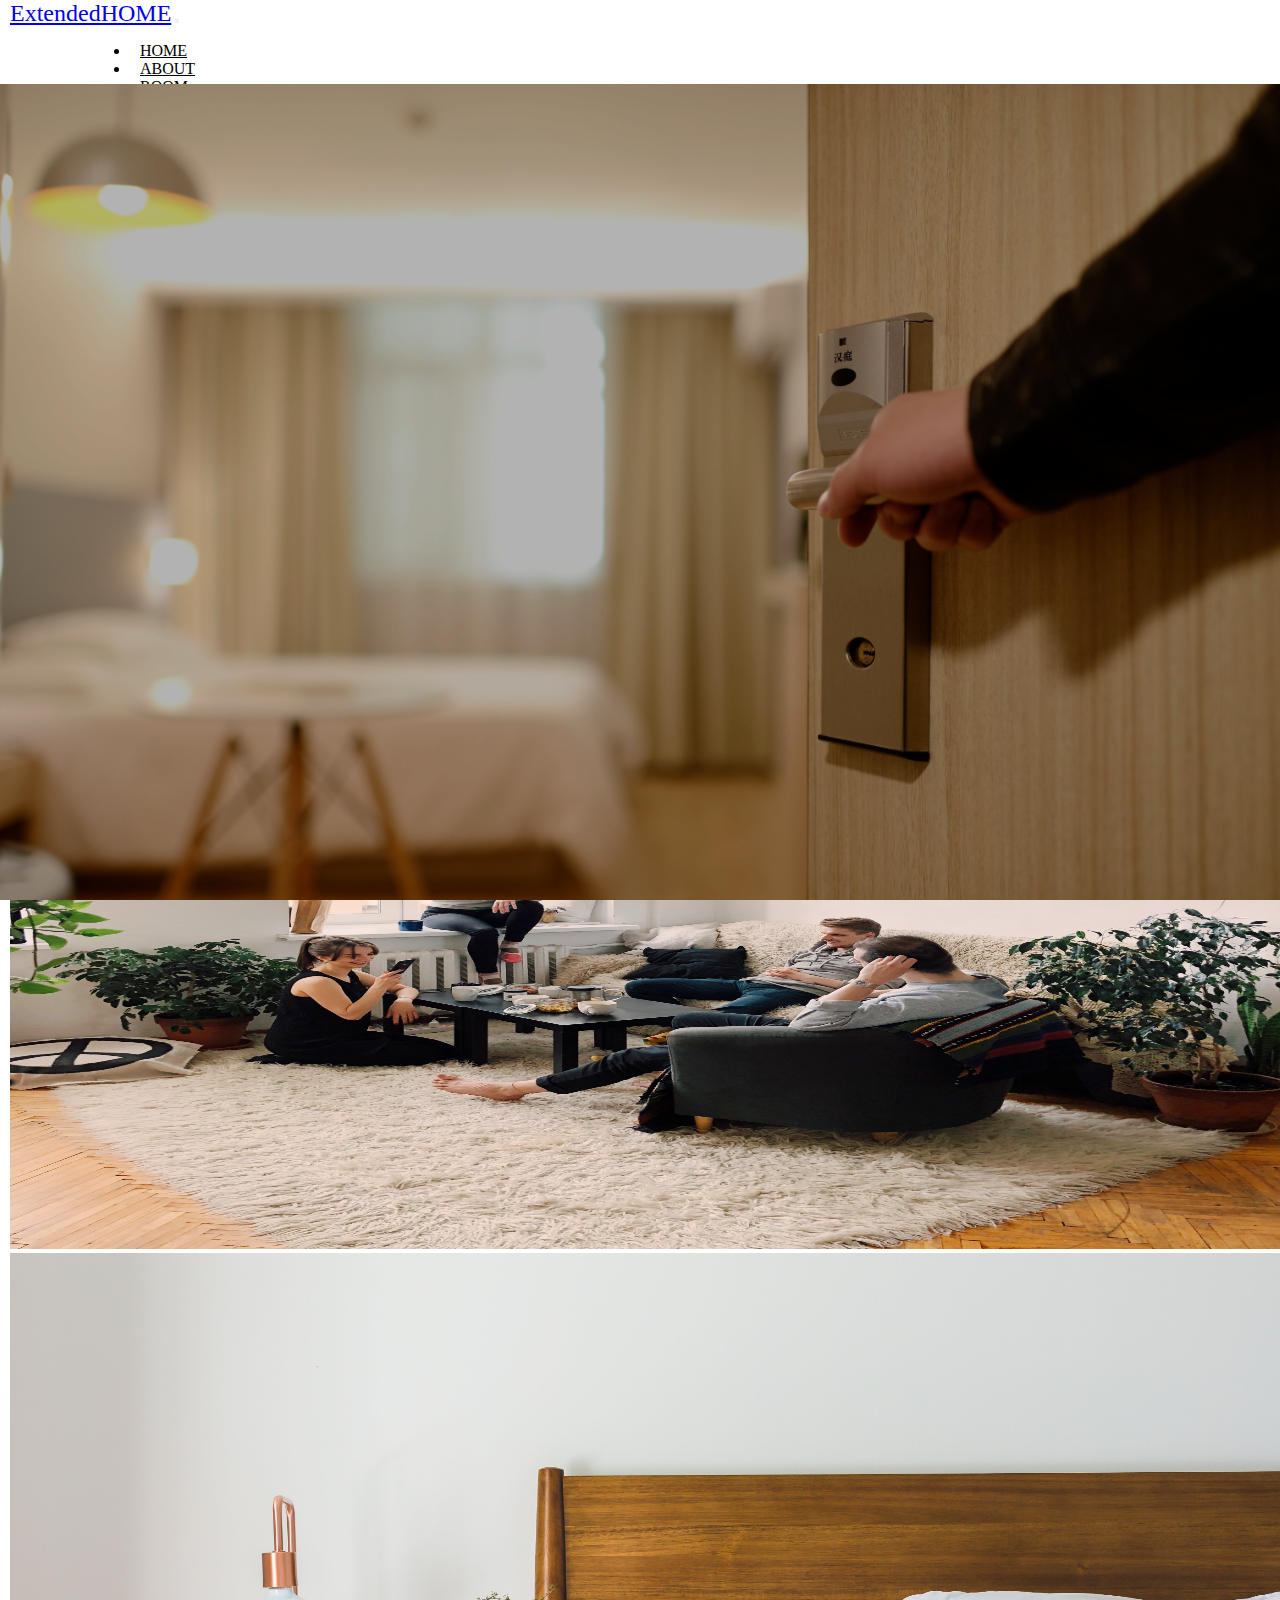
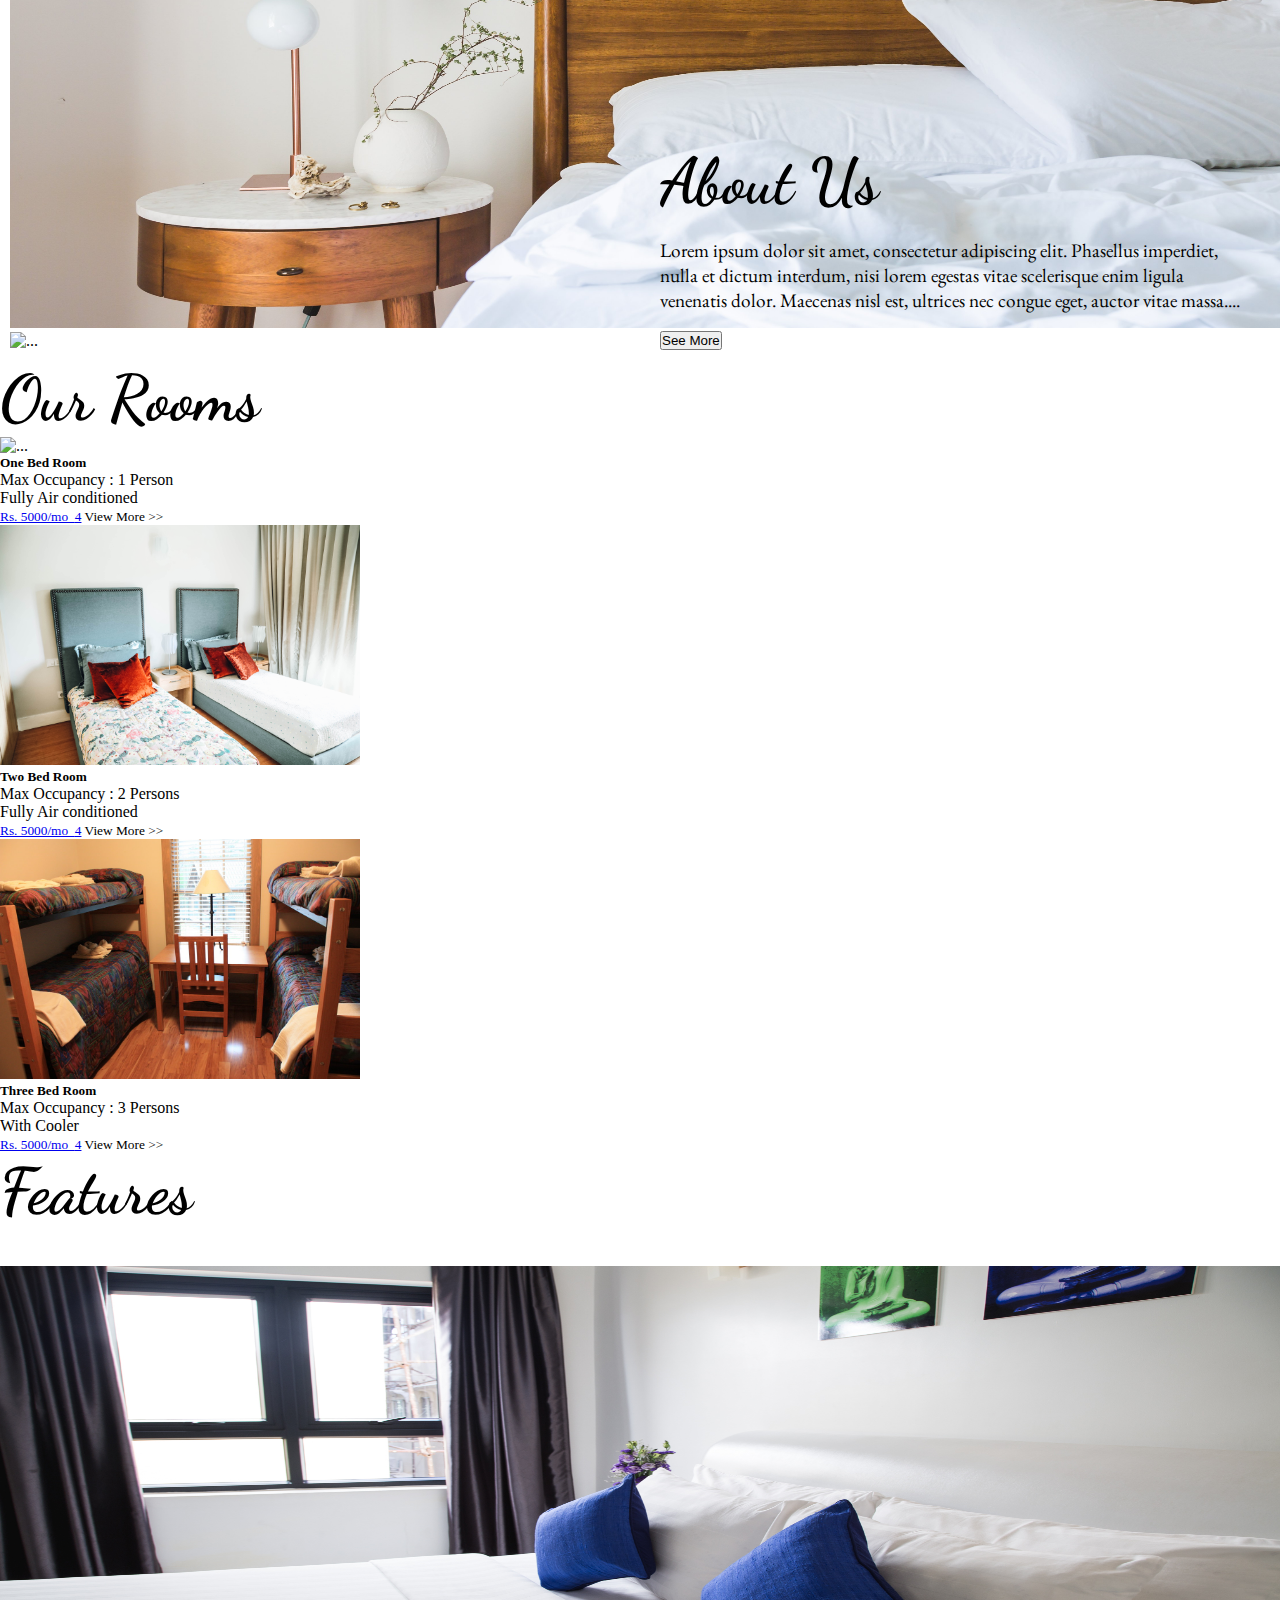
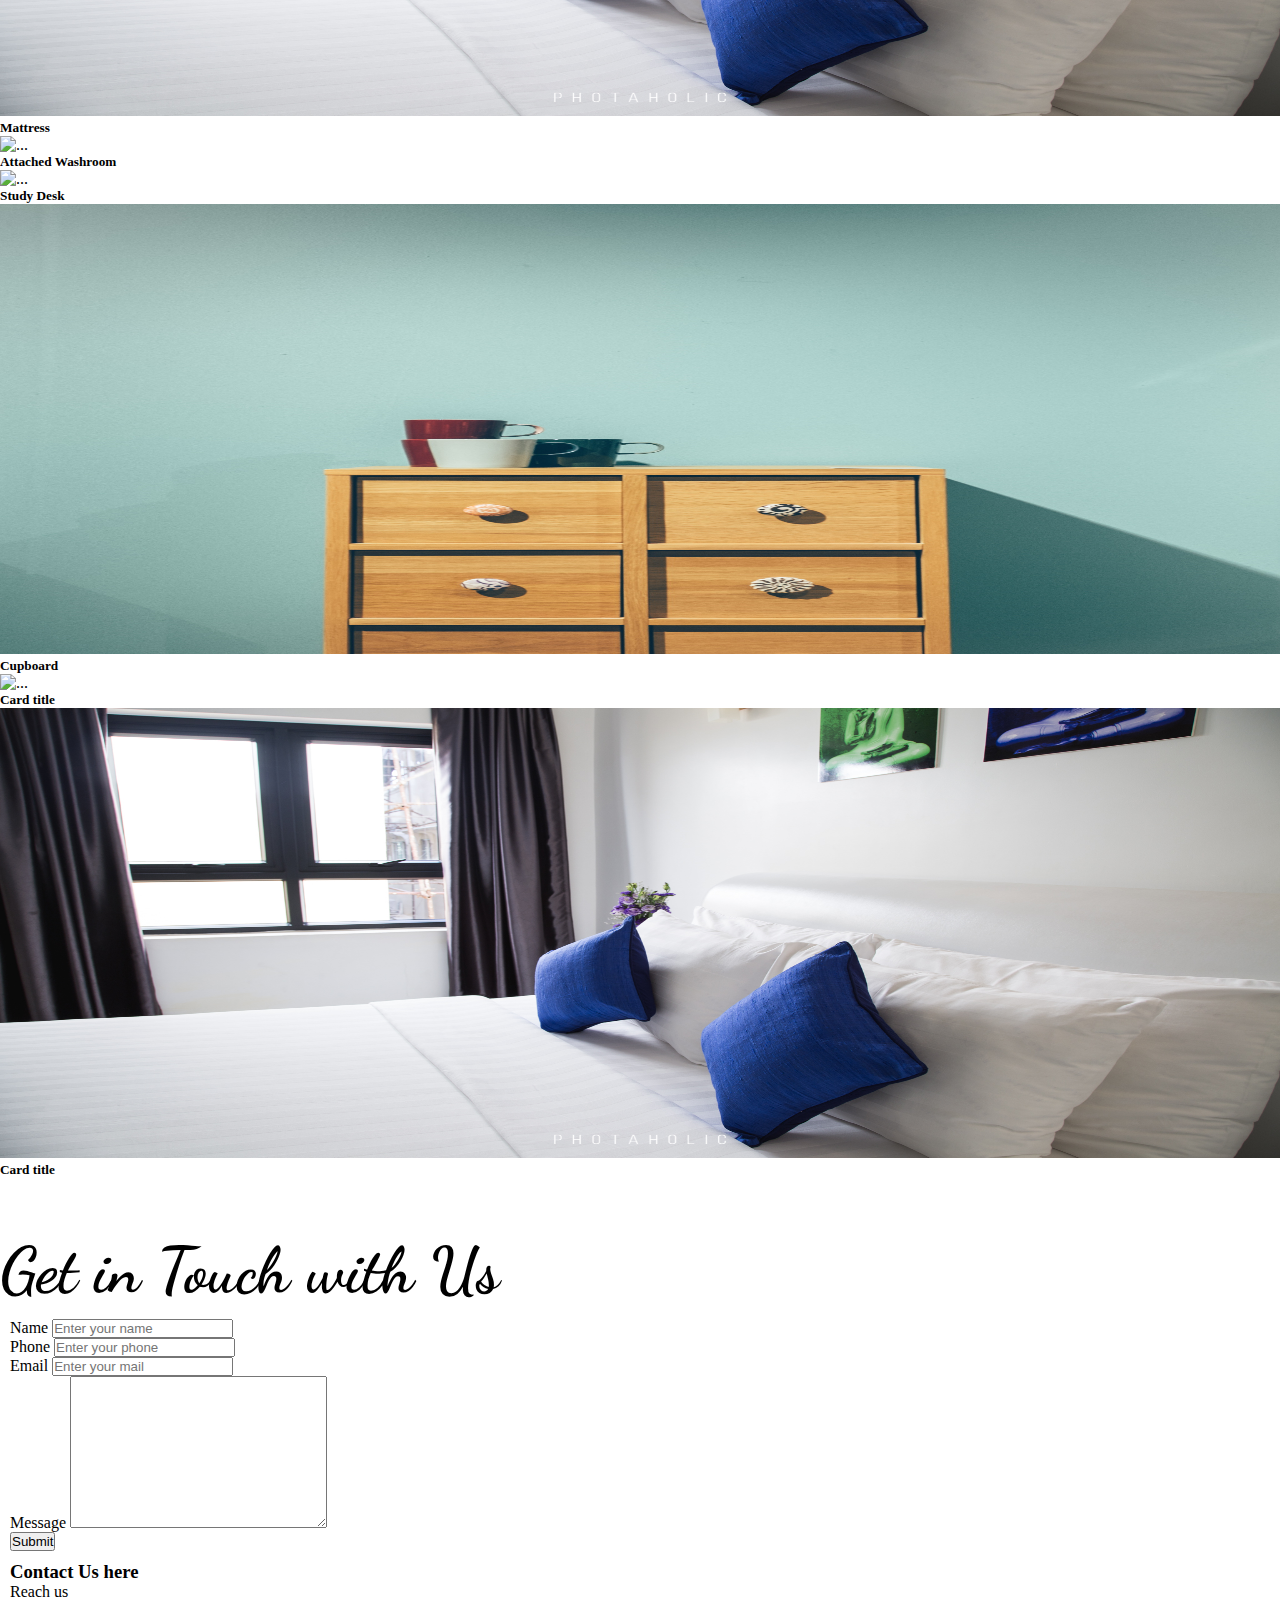
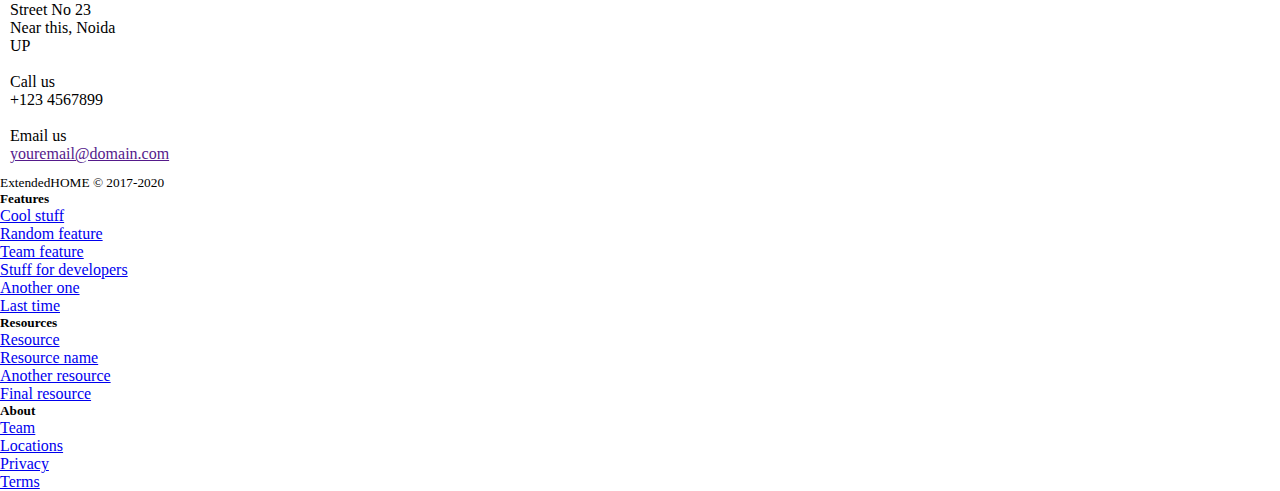
==== index.html @ 0bd2815e "initial commit" ====
<!doctype html>
<html lang="en">
<head>
  <!-- Required meta tags -->
  <meta charset="utf-8">
  <meta name="viewport" content="width=device-width, initial-scale=1">

  <!-- Bootstrap CSS -->
  <link rel="stylesheet" href="https://stackpath.bootstrapcdn.com/bootstrap/5.0.0-alpha1/css/bootstrap.min.css"
    integrity="sha384-r4NyP46KrjDleawBgD5tp8Y7UzmLA05oM1iAEQ17CSuDqnUK2+k9luXQOfXJCJ4I" crossorigin="anonymous">

  <!-- Icons -->
  <link rel="stylesheet" href="https://cdnjs.cloudflare.com/ajax/libs/font-awesome/4.7.0/css/font-awesome.min.css">

  <!-- CSS files -->
  <link rel="stylesheet" href="css/style.css">
  <link rel="stylesheet" href="css/responsive.css">

  <!-- Font Scripts -->
  <link href="https://fonts.googleapis.com/css2?family=EB+Garamond&display=swap" rel="stylesheet">
  <link href="https://fonts.googleapis.com/css2?family=Dancing+Script:wght@700&display=swap" rel="stylesheet">
  <title>ExtendedHome</title>

  
  <!-- <style> 
          
        .horizontal-scrollable > .row { 
            overflow-x: auto; 
            white-space: nowrap; 
        } 
          
        .horizontal-scrollable > .row > .col-xs-4 { 
            display: inline-block; 
            float: none; 
        } 
        /* Decorations */ 
          
        .col-xs-4 { 
            color: white; 
            font-size: 24px; 
            padding-bottom: 20px; 
            padding-top: 18px; 
        } 
          
        .col-xs-4:nth-child(2n+1) { 
            background: green; 
        } 
          
        .col-xs-4:nth-child(2n+2) { 
            background: black; 
        } 
    </style>  -->
</head>

<body>
  <!-- <header>
        <div class="header-top">
          <div class="container">
            <div class="row clearfix">
              <div class="col-lg-4 col-md-4 col-sm-12 col-xs-12">
                <a class="logo" href="index.html">ExtendedHome</a>
              </div>
              <div class="col-lg-8 col-md-8 col-sm-12 header-top-widget headerwidget-style2">
                <div class="header-widget">
                  <div class="iconbox-widget">
                    <div class="icon">
                      <i class="flaticon-mail"></i>
                    </div>
                    <div class="box-contenet">
                      <h5 class="title"><a href="contact.html">Email Us</a></h5>
                      <p class="sub-title"><a href="contact.html">darbar4@gmail.com</a></p>
                    </div>
                  </div>
                  <div class="iconbox-widget">
                    <div class="icon">
                      <i class="fa fa mail"></i>
                    </div>
                    <div class="box-contenet">
                      <h5 class="title"><a href="contact.html">Contact Us</a></h5>
                      <p class="sub-title"><a href="contact.html"><span class="fw-b">Call:</span> (+91) 986 102 2440</a></p>
                    </div>
                  </div>
                  <div class="iconbox-widget">
                    <div class="icon">
                      <i class="flaticon-medical-1"></i>
                    </div>
                    <div class="box-contenet">
                      <h5 class="title"><a href="careers.html">Careers</a></h5>
                      <p class="sub-title"><a href="careers.html">Work with Us</a></p>
                    </div>
                  </div>
                </div>
              </div>
            </div>
          </div>
        </div>
      </header> -->
  <div class="slider" id="home">
    <div class="menunav">
      <nav class="navbar fixed-top navbar-expand-lg navbar-light">
        <div class="container-fluid">
          <a class="navbar-brand text-white" href="#home">ExtendedHOME</a>
          <button class="navbar-toggler" type="button" data-toggle="collapse" data-target="#navbarNavDropdown"
            aria-controls="navbarNavDropdown" aria-expanded="false" aria-label="Toggle navigation">
            <span class="navbar-toggler-icon"></span>
          </button>
          <!-- <div class="menu float-left"> -->
          <div class=" menu collapse navbar-collapse" id="navbarNavDropdown">
            <ul class="navbar-nav">
              <li class="nav-item active">
                <a class="nav-link text-white" aria-current="page" href="#home">HOME</a>
              </li>
              <li class="nav-item">
                <a class="nav-link text-white" href="#about">ABOUT</a>
              </li>
              <li class="nav-item dropdown">
                <a class="nav-link dropdown-toggle text-white" href="#room" id="dropdown01" data-toggle="dropdown"
                  aria-expanded="false">ROOM</a>
                <ul class="dropdown-menu bg-transparent" aria-labelledby="dropdown01">
                  <li>
                    <a class="dropdown-item text-white" href="#room">
                      <!-- <img src="img/slider/bg2.jpg" alt="" style="height: 30px; width: 50px"> -->
                      Single Bed</a></li>
                  <li><a class="dropdown-item text-white" href="#room">Double Bed</a></li>
                  <li><a class="dropdown-item text-white" href="#room">Triple Bed</a></li>
                </ul>
              </li>
              <li class="nav-item">
                <a class="nav-link text-white" href="#">GALLERY</a>
              </li>
              <li class="nav-item">
                <a class="nav-link text-white" href="#contact">CONTACT</a>
              </li>
            </ul>
          </div>
        </div>

    </div>
    </nav>
    <div id="carouselExampleCaptions" class="carousel slide" data-ride="carousel">
      <ol class="carousel-indicators">
        <li data-target="#carouselExampleCaptions" data-slide-to="0" class="active"></li>
        <li data-target="#carouselExampleCaptions" data-slide-to="1"></li>
        <li data-target="#carouselExampleCaptions" data-slide-to="2"></li>
      </ol>
      <div class="carousel-inner">
        <div class="carousel-item active" data-interval="3000">
          <img src="img/slider/bg2.jpg" class="d-block w-100" alt="..." style="height: 100vh;">
          <div class="carousel-caption d-none d-md-block">
            <h5>Welcome to your Extended Home</h5>
            <p>Your new home in a new city.</p>
          </div>
        </div>
        <div class="carousel-item" data-interval="3000">
          <img src="img/slider/bg.jpg" class="d-block w-100" alt="..." style="height: 100vh;">
          <div class="carousel-caption d-none d-md-block">
            <h5>Homely Environment</h5>
            <p>Feel at Home.</p>
          </div>
        </div>
        <div class="carousel-item" data-interval="3000">
          <img src="img/slider/bg1.jpg" class="d-block w-100" alt="..." style="height: 100vh;">
          <div class="carousel-caption d-none d-md-block">
            <h5>Relaxing Rooms</h5>
            <p>Your room, your stay.</p>
          </div>
        </div>
      </div>
      <a class="carousel-control-prev" href="#carouselExampleCaptions" role="button" data-slide="prev">
        <span class="carousel-control-prev-icon" aria-hidden="true"></span>
        <span class="sr-only">Previous</span>
      </a>
      <a class="carousel-control-next" href="#carouselExampleCaptions" role="button" data-slide="next">
        <span class="carousel-control-next-icon" aria-hidden="true"></span>
        <span class="sr-only">Next</span>
      </a>
    </div>
  </div>

  <div id="about" style="height:100vh;">
    <container class="about-info container-fluid d-flex justify-content-center">
      <div class="about-info-video d-inline-block h-75 p-3">
        <div id="carouselExampleControls" class="carousel slide" data-ride="carousel">
          <div class="carousel-inner">
            <div class="carousel-item active">
              <img src="img/about-slider/about 1.jpg" class="d-block w-100 rounded" alt="..."
                style="height: 75vh; width: 100vw;">
              <div class="carousel-caption">
                <!-- <button type="button" class="btn btn-info">Book a Room</button> -->
              </div>
            </div>
            <div class="carousel-item">
              <img src="img/about-slider/about 2.jpg" class="d-block w-100 rounded" alt="..."
                style="height: 75vh; width: 100vw;">
            </div>
            <div class="carousel-item">
              <img src="img/about-slider/about 3.jpg" class="d-block w-100 rounded" alt="..."
                style="height: 75vh; width: 100vw;">
            </div>
          </div>
          <a class="carousel-control-prev" href="#carouselExampleControls" role="button" data-slide="prev">
            <span class="carousel-control-prev-icon" aria-hidden="true"></span>
            <span class="sr-only">Previous</span>
          </a>
          <a class="carousel-control-next" href="#carouselExampleControls" role="button" data-slide="next">
            <span class="carousel-control-next-icon" aria-hidden="true"></span>
            <span class="sr-only">Next</span>
          </a>
        </div>


      </div>
      <div class="about-info-text h-75 d-inline-block p-5">
        <h2 class="heading">About Us</h2>
        <br>
        <p>Lorem ipsum dolor sit amet, consectetur adipiscing elit. Phasellus imperdiet, nulla et dictum interdum, nisi
          lorem egestas vitae scelerisque enim ligula venenatis dolor.
          Maecenas nisl est, ultrices nec congue eget, auctor vitae massa.<span id="dots">...</span><span id="more">
            Fusce luctus vestibulum augue ut aliquet.
            Nunc sagittis dictum nisi, sed ullamcorper ipsum dignissim ac. In at libero sed nunc venenatis imperdiet sed
            ornare turpis. Donec vitae dui eget tellus gravida venenatis. Integer fringilla congue eros non fermentum.
            Sed dapibus pulvinar nibh tempor porta.</span></p>
        <br>
        <button type="button" onclick="seeMore()" id="seeMore" class="btn btn-outline-info">See More</button>
      </div>
  </div>

  <container class="photolist container-fluid">
    <!-- <div class="container horizontal-scrollable"> 
      <div class="row text-center"> 
          <div class="col-xs-4">1</div> 
          <div class="col-xs-4">2</div> 
          <div class="col-xs-4">3</div> 
          <div class="col-xs-4">4</div> 
          <div class="col-xs-4">5</div> 
          <div class="col-xs-4">6</div> 
          <div class="col-xs-4">7</div> 
      </div> 
  </div>  -->

    <!-- <container class="container-fluid d-flex h horizontal-scrollable overflow-x-scroll overflow-hidden">
    <img src="img/slider/bg.jpg" class="d-block-inline w-50" alt="..." style="height: 40vh; width: 10%;">
    <img src="img/slider/bg.jpg" class="d-block-inline w-50" alt="..." style="height: 40vh; width: 20%;">
    <img src="img/slider/bg.jpg" class="d-block-inline w-50" alt="..." style="height: 40vh; width: 20%;">
    <img src="img/slider/bg.jpg" class="d-block-inline w-50" alt="..." style="height: 40vh; width: 10%;">
  </container> -->

    <!-- <div id="carouselExampleCaptions" class="carousel slide" data-ride="carousel">
      <ol class="carousel-indicators">
        <li data-target="#carouselExampleCaptions" data-slide-to="0" class="active"></li>
        <li data-target="#carouselExampleCaptions" data-slide-to="1"></li>
        <li data-target="#carouselExampleCaptions" data-slide-to="2"></li>
      </ol>
      <div class="carousel-inner">
        <div class="carousel-item active">
          <container class="container-fluid d-flex h">
            <img src="img/slider/bg.jpg" class="d-block-inline w-50" alt="..." style="height: 40vh; width: 10%;">
            <img src="img/slider/bg.jpg" class="d-block-inline w-50" alt="..." style="height: 40vh; width: 20%;">
            <img src="img/slider/bg.jpg" class="d-block-inline w-50" alt="..." style="height: 40vh; width: 20%;">
            <img src="img/slider/bg.jpg" class="d-block-inline w-50" alt="..." style="height: 40vh; width: 10%;">
          </container>
          
          <div class="carousel-caption d-none d-md-block">
            <h5>First slide label</h5>
            <p>Nulla vitae elit libero, a pharetra augue mollis interdum.</p>
          </div>
        </div>
        <div class="carousel-item">
          <img src="img/slider/bg.jpg" class="d-block-inline w-50" alt="...">
          <img src="img/slider/bg.jpg" class="d-block-inline w-50" alt="...">
          <div class="carousel-caption d-none d-md-block">
            <h5>Second slide label</h5>
            <p>Lorem ipsum dolor sit amet, consectetur adipiscing elit.</p>
          </div>
        </div>
        <div class="carousel-item">
          <img src="img/slider/bg.jpg" class="d-block-inline w-50" alt="...">
          <img src="img/slider/bg.jpg" class="d-block-inline w-50" alt="...">
          <div class="carousel-caption d-none d-md-block">
            <h5>Third slide label</h5>
            <p>Praesent commodo cursus magna, vel scelerisque nisl consectetur.</p>
          </div>
        </div>
      </div>
      <a class="carousel-control-prev" href="#carouselExampleCaptions" role="button" data-slide="prev">
        <span class="carousel-control-prev-icon" aria-hidden="true"></span>
        <span class="sr-only">Previous</span>
      </a>
      <a class="carousel-control-next" href="#carouselExampleCaptions" role="button" data-slide="next">
        <span class="carousel-control-next-icon" aria-hidden="true"></span>
        <span class="sr-only">Next</span>
      </a>
    </div> -->

  </container>
  </div>

  <div id="room" style="height:auto;">
    <h2 class="heading text-center mt-5">Our Rooms</h2>
    <container class="room-image d-flex container-fluid justify-content-center mt-5"  style="height: auto;">

      <div class="card-group flex-md-wrap">
        <div class="card h-auto w-15 m-5">
          <img src="img/rooms/one.png" class="card-img-top" alt="..." style="height: 15rem;">
          <div class="card-body">
            <h5 class="card-title">One Bed Room</h5>
            <p class="card-text">
              <ul class="list-group">
                <!-- <li class="list-group-item list-group-item-info">A simple info list group item</li> -->
                <li class="list-group-item list-group-item-light">Max Occupancy : 1 Person</li>
                <li class="list-group-item list-group-item-light">Fully Air conditioned</li>
                <!-- <li class="list-group-item list-group-item-light">A simple light list group item</li> -->
              </ul>
            </p>
          </div>
          <div class="card-footer">
            <small class="text-muted">
              <span><a href="#contact" class="btn btn-primary mr-5">Rs. 5000/mo &nbsp;<span class="badge bg-dark">4</span></a></span>
              View More >></small>
          </div>
        </div>
        <div class="card h-auto w-15 m-5">
          <img src="img/rooms/twobed.jpg" class="card-img-top" alt="..." style="height: 15rem;">
          <div class="card-body">
            <h5 class="card-title">Two Bed Room</h5>
            <p class="card-text">
              <ul class="list-group">
                <!-- <li class="list-group-item list-group-item-info">A simple info list group item</li> -->
                <li class="list-group-item list-group-item-light">Max Occupancy : 2 Persons</li>
                <li class="list-group-item list-group-item-light">Fully Air conditioned</li>
                <!-- <li class="list-group-item list-group-item-light">A simple light list group item</li> -->
              </ul>
            </p>
          </div>
          <div class="card-footer">
            <small class="text-muted">
              <span><a href="#contact" class="btn btn-primary mr-5">Rs. 5000/mo &nbsp;<span class="badge bg-dark">4</span></a></span>
              View More >></small>
          </div>
        </div>
          <div class="card h-auto w-15 m-5">
            <img src="img/rooms/four.jpg" class="card-img-top" alt="..." style="height: 15rem;">
            <div class="card-body">
              <h5 class="card-title">Three Bed Room</h5>
              <p class="card-text">
                <ul class="list-group">
                  <!-- <li class="list-group-item list-group-item-info">A simple info list group item</li> -->
                  <li class="list-group-item list-group-item-light">Max Occupancy : 3 Persons</li>
                  <li class="list-group-item list-group-item-light">With Cooler</li>
                  <!-- <li class="list-group-item list-group-item-light">A simple light list group item</li> -->
                </ul>
              </p>
            </div>
            <div class="card-footer">
              <small class="text-muted">
                <span><a href="#contact" class="btn btn-primary mr-5">Rs. 5000/mo &nbsp;<span class="badge bg-dark">4</span></a></span>
                View More >></small>
            </div>
         </div>
      </div>
    </container>

    <!-- <container class="room-info container-fluid d-flex justify-content-center mt-5">
      <div class="room-info-text h-75 d-inline-block p-5">
        <p class="justify-content">Lorem ipsum dolor sit amet, consectetur adipiscing elit. Phasellus imperdiet, nulla
          et dictum interdum, nisi
          lorem egestas vitae scelerisque enim ligula venenatis dolor.
          Maecenas nisl est, ultrices nec congue eget, auctor vitae massa.
          Lorem ipsum dolor sit amet consectetur adipisicing elit. Voluptas, ab laudantium magnam reprehenderit amet
          commodi quisquam earum molestiae accusamus excepturi nisi aperiam laboriosam eaque architecto, illo sapiente
          aliquam hic ea.
          <br><br>
          <button type="button" class="btn btn-outline-info">BOOK</button>
          <br>
          <a href="#contact">
            <p>For more details feel free to contact us..</p>
          </a>

      </div>
      <div class="room-info-occupancy d-inline-block h-75 p-3">
        <h4>Occupancies</h4>
        <p>Lorem ipsum dolor sit amet, consectetur adipiscing elit. Phasellus imperdiet, nulla et dictum interdum, nisi
          lorem egestas vitae scelerisque enim ligula venenatis dolor.
        </p>
      </div>
    </container> -->
    <container class="features m-5">
      <h1 class="heading p-5">
        Features
      </h1>
      <container class="features-image-slider container-fluid d-flex w-100 bg-info p-3">
        <div id="carouselExampleCaptions" class="carousel slide" data-ride="carousel">
          <ol class="carousel-indicators">
            <li data-target="#carouselExampleCaptions" data-slide-to="0" class="active"></li>
            <li data-target="#carouselExampleCaptions" data-slide-to="1"></li>
            <!-- <li data-target="#carouselExampleCaptions" data-slide-to="2"></li> -->
          </ol>
          <div class="carousel-inner">
            <div class="carousel-item active" data-interval="2000">
              <div class="row row-cols-1 row-cols-md-3 g-4">
                <div class="col">
                  <div class="card h-auto">
                    <img src="img/features/mattress.jpg" class="card-img-top" alt="..."  style="width: 100%;height: 50vh;">
                    <div class="card-body h-auto">
                      <h5 class="card-title">Mattress</h5>
                      <!-- <p class="card-text">This is a wider card with supporting text below as a natural lead-in to additional content. This content is a little bit longer.</p> -->
                    </div>
                    <!-- <div class="card-footer">
                      <small class="text-muted">Last updated 3 mins ago</small>
                    </div> -->
                  </div>
                </div>
                <div class="col">
                  <div class="card h-auto">
                    <img src="img/features/washroom.jpg" class="card-img-top" alt="..." style="width: 100%;height: 50vh;">
                    <div class="card-body h-auto">
                      <h5 class="card-title">Attached Washroom</h5>
                    </div>
                  </div>
                </div>
                <div class="col">
                  <div class="card h-auto">
                    <img src="img/features/desk.jpg" class="card-img-top" alt="..." style="width: 100%;height: 50vh;">
                    <div class="card-body h-auto">
                      <h5 class="card-title">Study Desk</h5>
                    </div>
                    <!-- <div class="card-footer">
                      <small class="text-muted">Last updated 3 mins ago</small>
                    </div> -->
                  </div>
                </div>
              </div>
              <!-- <div class="carousel-caption d-none d-md-block">
                <h5>First slide label</h5>
                <p>Nulla vitae elit libero, a pharetra augue mollis interdum.</p>
              </div> -->
            </div>
            <div class="carousel-item" data-interval="2000">
              <div class="row row-cols-1 row-cols-md-3 g-4">
                <div class="col">
                  <div class="card h-auto">
                    <img src="img/features/cupboard.jpg" class="card-img-top" alt="..." style="width: 100%;height: 50vh;">
                    <div class="card-body h-auto">
                      <h5 class="card-title">Cupboard</h5>
                    </div>
                  </div>
                </div>
                <div class="col">
                  <div class="card h-auto">
                    <img src="img/features/desk.jpg" class="card-img-top" alt="..." style="width: 100%;height: 50vh;">
                    <div class="card-body h-auto">
                      <h5 class="card-title">Card title</h5>
                    </div>
                    <!-- <div class="card-footer">
                      <small class="text-muted">Last updated 3 mins ago</small>
                    </div> -->
                  </div>
                </div>
                <div class="col">
                  <div class="card h-auto">
                    <img src="img/features/mattress.jpg" class="card-img-top" alt="..." style="width: 100%;height: 50vh;">
                    <div class="card-body h-auto">
                      <h5 class="card-title">Card title</h5>
                    </div>
                    
                  </div>
                </div>
              </div>
              <!-- <div class="carousel-caption d-none d-md-block">
                <h5>Second slide label</h5>
                <p>Lorem ipsum dolor sit amet, consectetur adipiscing elit.</p>
              </div> -->
            </div>
          </div>
          <a class="carousel-control-prev" href="#carouselExampleCaptions" role="button" data-slide="prev">
            <span class="carousel-control-prev-icon" aria-hidden="true"></span>
            <span class="sr-only">Previous</span>
          </a>
          <a class="carousel-control-next" href="#carouselExampleCaptions" role="button" data-slide="next">
            <span class="carousel-control-next-icon" aria-hidden="true"></span>
            <span class="sr-only">Next</span>
          </a>
        </div>
      </container>
    </container>

  </div>
<br><br><br>
  <div id="contact"  style="height:auto;">
    <h2 class="heading text-center mt-5">Get in Touch with Us</h2>
    <container class="contact-info container-fluid d-flex f justify-content-center my-5">
      <div class="contact-info-cform d-inline-block h-75 p-5 border border-info rounded w-70">
        <div class="mb-3">
          <label for="formGroupExampleInput" class="form-label">Name</label>
          <input type="text" class="form-control" id="formGroupExampleInput" placeholder="Enter your name">
        </div>
        <div class="mb-3">
          <label for="formGroupExampleInput2" class="form-label">Phone</label>
          <input type="phone" class="form-control" id="formGroupExampleInput2" placeholder="Enter your phone">
        </div>
        <div class="mb-3">
          <label for="formGroupExampleInput3" class="form-label">Email</label>
          <input type="mail" class="form-control" id="formGroupExampleInput3" placeholder="Enter your mail">
        </div>
        <div class="mb-3">
          <label for="formGroupExampleInput4" class="form-label">Message</label>
          <textarea name="msg"  class="form-control" id="formGroupExampleInput4" cols="30" rows="10"></textarea>
          <!-- <input type="text" class="form-control" id="formGroupExampleInput4" placeholder="Enter your phone"> -->
        </div>

        <button type="button" class="btn btn-info btn-lg btn-block">Submit</button>
      </div>

      <div class="contact-info-box h-75 d-inline-block p-3 bg-info w-25 text-white">
        <h3>Contact Us here</h3>
        <p><span class="font-weight-bold">Reach us</span>
        <br>
      <span>Street No 23 <br> Near this, Noida <br> UP</span></p>
        <br>
        <p><span class="font-weight-bold">Call us</span>
          <br>
        <span>+123 4567899</span></p>
          <br>
        <p><span class="font-weight-bold">Email us</span>
          <br>
        <span><a class="link-light" href="">youremail@domain.com</a></span></p>
      </div>
      </container>
  </div>

  <footer class="pt-4 my-md-5 pt-md-5 border-top bg-info">
    <div class="row">
      <div class="col-12 col-md">
        <!-- <img class="mb-2" src="/docs/5.0/assets/brand/bootstrap-solid.svg" alt="" width="24" height="24"> -->
        <small class="d-block mb-3 text-muted"> ExtendedHOME © 2017-2020</small>
      </div>
      <div class="col-6 col-md">
        <h5>Features</h5>
        <ul class="list-unstyled text-small">
          <li><a class="link-secondary" href="#">Cool stuff</a></li>
          <li><a class="link-secondary" href="#">Random feature</a></li>
          <li><a class="link-secondary" href="#">Team feature</a></li>
          <li><a class="link-secondary" href="#">Stuff for developers</a></li>
          <li><a class="link-secondary" href="#">Another one</a></li>
          <li><a class="link-secondary" href="#">Last time</a></li>
        </ul>
      </div>
      <div class="col-6 col-md">
        <h5>Resources</h5>
        <ul class="list-unstyled text-small">
          <li><a class="link-secondary" href="#">Resource</a></li>
          <li><a class="link-secondary" href="#">Resource name</a></li>
          <li><a class="link-secondary" href="#">Another resource</a></li>
          <li><a class="link-secondary" href="#">Final resource</a></li>
        </ul>
      </div>
      <div class="col-6 col-md">
        <h5>About</h5>
        <ul class="list-unstyled text-small">
          <li><a class="link-secondary" href="#">Team</a></li>
          <li><a class="link-secondary" href="#">Locations</a></li>
          <li><a class="link-secondary" href="#">Privacy</a></li>
          <li><a class="link-secondary" href="#">Terms</a></li>
        </ul>
      </div>
    </div>
  </footer>

  <!-- Optional JavaScript -->
  <!-- Popper.js first, then Bootstrap JS -->
  <script src="https://cdn.jsdelivr.net/npm/popper.js@1.16.0/dist/umd/popper.min.js"
    integrity="sha384-Q6E9RHvbIyZFJoft+2mJbHaEWldlvI9IOYy5n3zV9zzTtmI3UksdQRVvoxMfooAo"
    crossorigin="anonymous"></script>
  <script src="https://stackpath.bootstrapcdn.com/bootstrap/5.0.0-alpha1/js/bootstrap.min.js"
    integrity="sha384-oesi62hOLfzrys4LxRF63OJCXdXDipiYWBnvTl9Y9/TRlw5xlKIEHpNyvvDShgf/"
    crossorigin="anonymous"></script>

  <script src="https://ajax.googleapis.com/ajax/libs/jquery/2.1.1/jquery.min.js"></script>

  <script>
    $(document).ready(function () {
      $(window).scroll(function () {
        var scroll = $(window).scrollTop();
        if (scroll > 300) {
          $(".menunav .navbar").css("background", "rgb(9, 166, 214)");
          // $(".menunav .navbar").css("box-shadow" , "2px 2px #888888");
        }

        else {
          $(".menunav .navbar").css("background", "transparent");
        }
      })
    })
  </script>

  <script>
    function seeMore() {
      var dots = document.getElementById("dots");
      var moreText = document.getElementById("more");
      var btnText = document.getElementById("seeMore");

      if (dots.style.display === "none") {
        dots.style.display = "inline";
        btnText.innerHTML = "Read more";
        moreText.style.display = "none";
      } else {
        dots.style.display = "none";
        btnText.innerHTML = "Read less";
        moreText.style.display = "inline";
      }
    }
  </script>
</body>

</html>
---- css/style.css ----
*{
    padding: 0;
    margin: 0;
}
html {
    scroll-behavior: smooth;
    overflow-x: hidden;
  }

/* -webkit- (Chrome, Safari, newer versions of Opera): */
*::-webkit-scrollbar { width: 0 !important }
/* -moz- (Firefox): */
html { overflow: -moz-scrollbars-none; }
/* -ms- (Internet Explorer +10): */
html { -ms-overflow-style: none; }

/* ------------------------------Image Slider -------------------------------- */
.slider{
    height: 100vh;
    overflow: hidden;
}

.menunav{
    max-height: 30px;
    top: 0;
}

.menunav a{
    margin-left: 10px;
    font-size: 1.5rem;
}

.menu{
    margin-left: 100px;
    right: 20px;
    margin-top: 15px;
}

.menu li{
    margin-left: 30px;
    margin-right: 30px;
    
}

.menu li a{
   font-size: 1rem;
   color: black;
   /* margin-top: 25px;
   margin-left: 30px; */
}

.carousel-caption{
    bottom: 15rem;
}

.carousel-caption h5{
    font-size: 5rem;
    /* font-weight: bold; */
    font-family: 'Dancing Script', cursive;
}

#home .carousel-inner img{
    filter: brightness(70%);
}

.dropdown li a{
    margin: 0;
}

.dropdown li a:hover{
    background-color: black;
}

/* .menunav { background-color: rgb(255,255,255); -webkit-transition: background-color 500ms linear; -moz-transition: background-color 500ms linear; -ms-transition: background-color 500ms linear; transition: background-color 500ms linear; } */

.scrolled {
    background-color: black !important;
    transition: background-color 200ms linear;
  }

.menunav  .navbar{
    background: transparent;
    /* color: rgb(9, 166, 214))39, 39, 223); */
  }

/*----------------------------------- Header --------------------------------------*/

/* header{
    border: solid black 3px;
}

.header .header-top{
    border: solid red 3px;
    border-bottom: lightgray 1px solid;
    align-content: center;
    text-align: center;
    height: 40px;
    line-height: 5.6vh;
    display: flex;
    flex-wrap: wrap;
    flex-direction: row;

}

.header .header-top .widget-tags a{
    text-decoration: none;
    color: black;
    margin: 10px;
}

.header .header-top .social-icons{
    list-style-type: none;
}

.header .header-top .social-icons li{
    float: left;
}

.header .header-top .social-icons li a{
    margin: 10px;
    padding: 5px;
    text-decoration: none;
}

.header .header-top .social-icons li a i{
    border: rgb(223, 218, 218) solid 1px;
    width: 23px;
    height: 23px;
    color: black;
    background: rgb(219, 215, 215);
    align-content: center;
    line-height: 21px;
}

.header a{
    text-decoration: none;
} */

/*-------------------------------------------- ABOUT ---------------------------------*/
#about{
    /* margin-left: 10vw; */
    width: 100%;
    display: flex;
    margin-top: 10rem;

}

.about-info .about-info-text, .about-info-video{
    margin: 10px;
    width: 45%;
    /* flex-shrink: 0; */
}

/* #about .about-info-text  */
.heading{
    font-family: 'Dancing Script', cursive;
    font-size: 4rem;
    /* color: rgb(9, 166, 214); */
}

#about .about-info-text p{
    font-family: 'EB Garamond', serif;
    font-size: 1.2rem;
    /* color: rgb(9, 166, 214); */
}

#more{
    display: none;
}

/* -----------------------------ROOM------------------------------------------ */
.room-image {
    background-color: rgb(9, 166, 214);
}

.room-info .about-info-text, .room-info-occupancy{
    margin: 10px;
    width: 45%;
}

.contact-info .contact-info-cform, .contact-info-box{
    margin: 10px;
    width: 45%;
    /* flex-shrink: 0; */
}
---- css/responsive.css ----
/* 1000 px max widht */
@media (max-width: 1295px) { 
    .about-info {
        display: flex;
        flex-wrap: wrap;
        flex-flow: column wrap;
        flex-direction: column-reverse;
        
    }
 }
 /* @include media-breakpoint-up(md) {
    .card-group {
        display: flex;
        flex-flow: row wrap;
    }
  } */
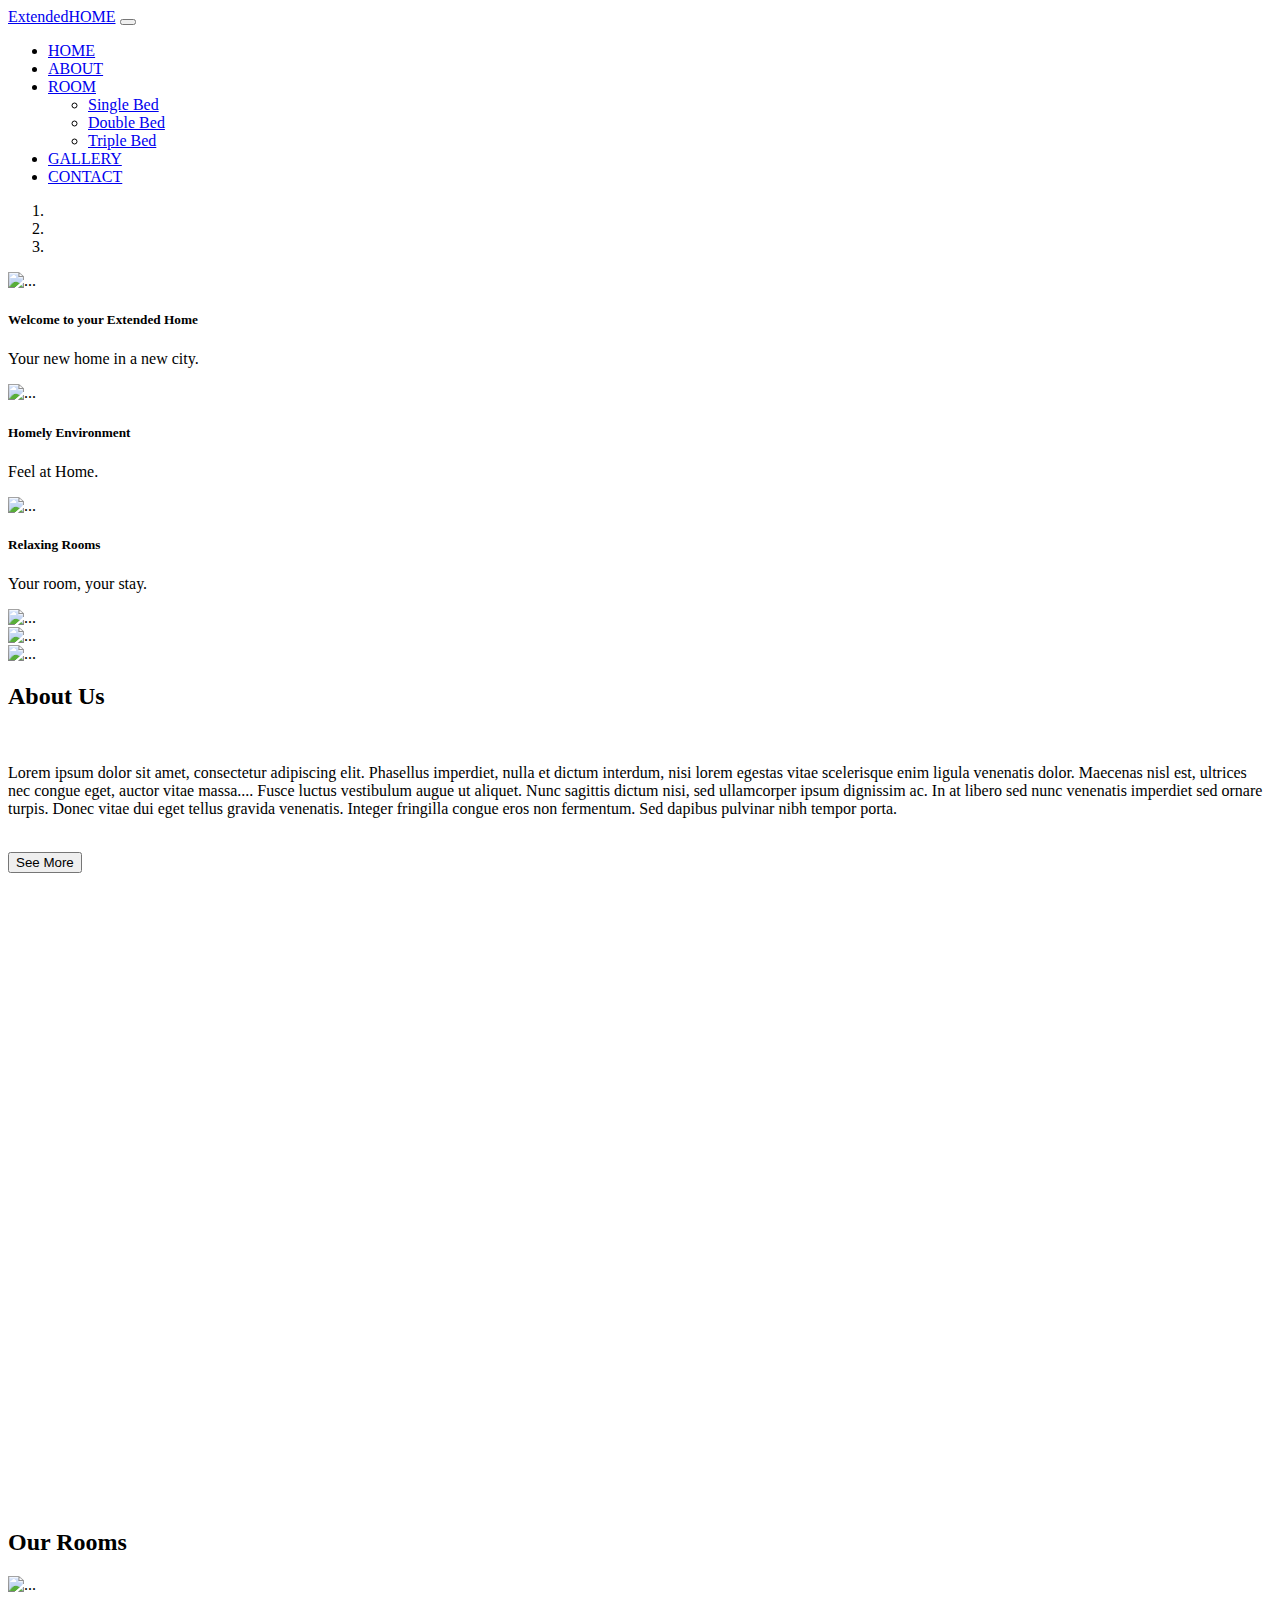
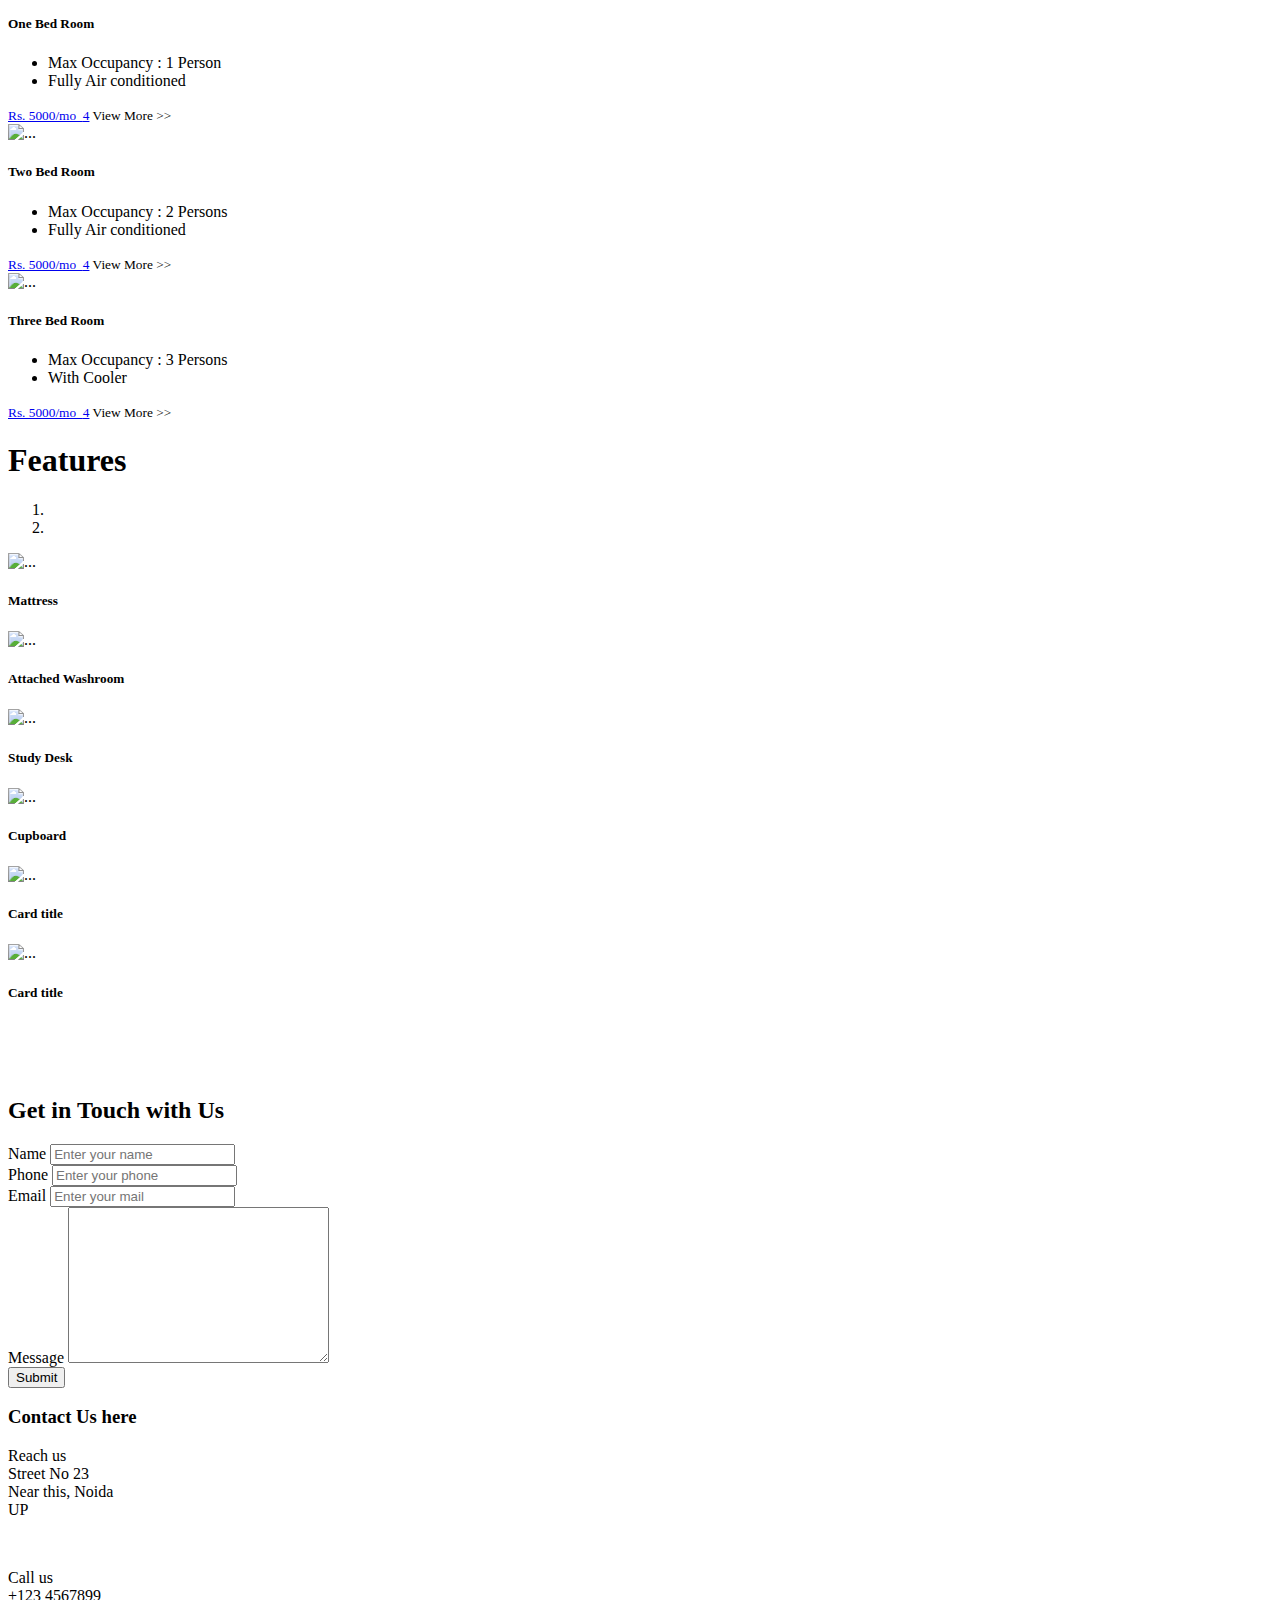
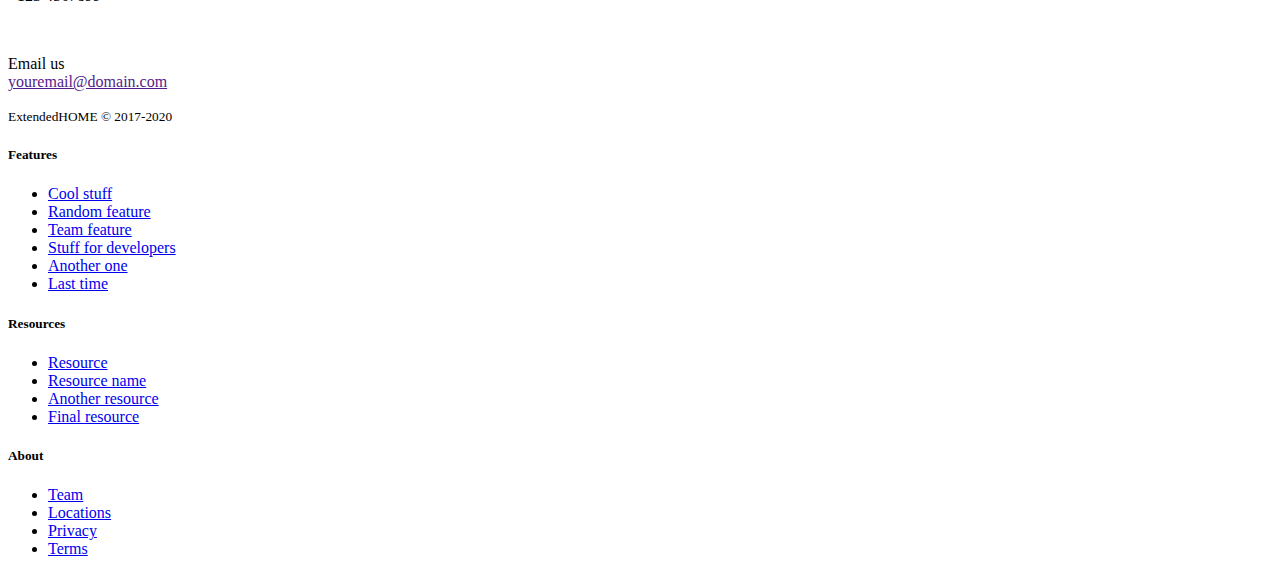
==== commit 7d14af32: "initial" ====
--- a/index.html
+++ b/index.html
@@ -13,8 +13,8 @@
   <link rel="stylesheet" href="https://cdnjs.cloudflare.com/ajax/libs/font-awesome/4.7.0/css/font-awesome.min.css">
 
   <!-- CSS files -->
-  <link rel="stylesheet" href="css/style.css">
-  <link rel="stylesheet" href="css/responsive.css">
+  <link rel="stylesheet" href="../PG_Accomodation/css/style.css">
+  <link rel="stylesheet" href="../PG_Accomodation/css/responsive.css">
 
   <!-- Font Scripts -->
   <link href="https://fonts.googleapis.com/css2?family=EB+Garamond&display=swap" rel="stylesheet">
@@ -145,21 +145,21 @@
       </ol>
       <div class="carousel-inner">
         <div class="carousel-item active" data-interval="3000">
-          <img src="img/slider/bg2.jpg" class="d-block w-100" alt="..." style="height: 100vh;">
+          <img src="../PG_Accomodation/img/slider/bg2.jpg" class="d-block w-100" alt="..." style="height: 100vh;">
           <div class="carousel-caption d-none d-md-block">
             <h5>Welcome to your Extended Home</h5>
             <p>Your new home in a new city.</p>
           </div>
         </div>
         <div class="carousel-item" data-interval="3000">
-          <img src="img/slider/bg.jpg" class="d-block w-100" alt="..." style="height: 100vh;">
+          <img src="../PG_Accomodation/img/slider/bg.jpg" class="d-block w-100" alt="..." style="height: 100vh;">
           <div class="carousel-caption d-none d-md-block">
             <h5>Homely Environment</h5>
             <p>Feel at Home.</p>
           </div>
         </div>
         <div class="carousel-item" data-interval="3000">
-          <img src="img/slider/bg1.jpg" class="d-block w-100" alt="..." style="height: 100vh;">
+          <img src="../PG_Accomodation/img/slider/bg1.jpg" class="d-block w-100" alt="..." style="height: 100vh;">
           <div class="carousel-caption d-none d-md-block">
             <h5>Relaxing Rooms</h5>
             <p>Your room, your stay.</p>
@@ -183,18 +183,18 @@
         <div id="carouselExampleControls" class="carousel slide" data-ride="carousel">
           <div class="carousel-inner">
             <div class="carousel-item active">
-              <img src="img/about-slider/about 1.jpg" class="d-block w-100 rounded" alt="..."
+              <img src="../PG_Accomodation/img/about-slider/about 1.jpg" class="d-block w-100 rounded" alt="..."
                 style="height: 75vh; width: 100vw;">
               <div class="carousel-caption">
                 <!-- <button type="button" class="btn btn-info">Book a Room</button> -->
               </div>
             </div>
             <div class="carousel-item">
-              <img src="img/about-slider/about 2.jpg" class="d-block w-100 rounded" alt="..."
+              <img src="../PG_Accomodation/img/about-slider/about 2.jpg" class="d-block w-100 rounded" alt="..."
                 style="height: 75vh; width: 100vw;">
             </div>
             <div class="carousel-item">
-              <img src="img/about-slider/about 3.jpg" class="d-block w-100 rounded" alt="..."
+              <img src="../PG_Accomodation/img/about-slider/about 3.jpg" class="d-block w-100 rounded" alt="..."
                 style="height: 75vh; width: 100vw;">
             </div>
           </div>
@@ -301,7 +301,7 @@
 
       <div class="card-group flex-md-wrap">
         <div class="card h-auto w-15 m-5">
-          <img src="img/rooms/one.png" class="card-img-top" alt="..." style="height: 15rem;">
+          <img src="../PG_Accomodation/img/rooms/one.png" class="card-img-top" alt="..." style="height: 15rem;">
           <div class="card-body">
             <h5 class="card-title">One Bed Room</h5>
             <p class="card-text">
@@ -320,7 +320,7 @@
           </div>
         </div>
         <div class="card h-auto w-15 m-5">
-          <img src="img/rooms/twobed.jpg" class="card-img-top" alt="..." style="height: 15rem;">
+          <img src="../PG_Accomodation/img/rooms/twobed.jpg" class="card-img-top" alt="..." style="height: 15rem;">
           <div class="card-body">
             <h5 class="card-title">Two Bed Room</h5>
             <p class="card-text">
@@ -339,7 +339,7 @@
           </div>
         </div>
           <div class="card h-auto w-15 m-5">
-            <img src="img/rooms/four.jpg" class="card-img-top" alt="..." style="height: 15rem;">
+            <img src="../PG_Accomodation/img/rooms/four.jpg" class="card-img-top" alt="..." style="height: 15rem;">
             <div class="card-body">
               <h5 class="card-title">Three Bed Room</h5>
               <p class="card-text">
@@ -400,7 +400,7 @@
               <div class="row row-cols-1 row-cols-md-3 g-4">
                 <div class="col">
                   <div class="card h-auto">
-                    <img src="img/features/mattress.jpg" class="card-img-top" alt="..."  style="width: 100%;height: 50vh;">
+                    <img src="../PG_Accomodation/img/features/mattress.jpg" class="card-img-top" alt="..."  style="width: 100%;height: 50vh;">
                     <div class="card-body h-auto">
                       <h5 class="card-title">Mattress</h5>
                       <!-- <p class="card-text">This is a wider card with supporting text below as a natural lead-in to additional content. This content is a little bit longer.</p> -->
@@ -412,7 +412,7 @@
                 </div>
                 <div class="col">
                   <div class="card h-auto">
-                    <img src="img/features/washroom.jpg" class="card-img-top" alt="..." style="width: 100%;height: 50vh;">
+                    <img src="../PG_Accomodation/img/features/washroom.jpg" class="card-img-top" alt="..." style="width: 100%;height: 50vh;">
                     <div class="card-body h-auto">
                       <h5 class="card-title">Attached Washroom</h5>
                     </div>
@@ -420,7 +420,7 @@
                 </div>
                 <div class="col">
                   <div class="card h-auto">
-                    <img src="img/features/desk.jpg" class="card-img-top" alt="..." style="width: 100%;height: 50vh;">
+                    <img src="../PG_Accomodation/img/features/desk.jpg" class="card-img-top" alt="..." style="width: 100%;height: 50vh;">
                     <div class="card-body h-auto">
                       <h5 class="card-title">Study Desk</h5>
                     </div>
@@ -439,7 +439,7 @@
               <div class="row row-cols-1 row-cols-md-3 g-4">
                 <div class="col">
                   <div class="card h-auto">
-                    <img src="img/features/cupboard.jpg" class="card-img-top" alt="..." style="width: 100%;height: 50vh;">
+                    <img src="../PG_Accomodation/img/features/cupboard.jpg" class="card-img-top" alt="..." style="width: 100%;height: 50vh;">
                     <div class="card-body h-auto">
                       <h5 class="card-title">Cupboard</h5>
                     </div>
@@ -447,7 +447,7 @@
                 </div>
                 <div class="col">
                   <div class="card h-auto">
-                    <img src="img/features/desk.jpg" class="card-img-top" alt="..." style="width: 100%;height: 50vh;">
+                    <img src="../PG_Accomodation/img/features/desk.jpg" class="card-img-top" alt="..." style="width: 100%;height: 50vh;">
                     <div class="card-body h-auto">
                       <h5 class="card-title">Card title</h5>
                     </div>
@@ -458,7 +458,7 @@
                 </div>
                 <div class="col">
                   <div class="card h-auto">
-                    <img src="img/features/mattress.jpg" class="card-img-top" alt="..." style="width: 100%;height: 50vh;">
+                    <img src="../PG_Accomodation/img/features/mattress.jpg" class="card-img-top" alt="..." style="width: 100%;height: 50vh;">
                     <div class="card-body h-auto">
                       <h5 class="card-title">Card title</h5>
                     </div>
@@ -612,4 +612,4 @@
   </script>
 </body>
 
-</html>+</html>
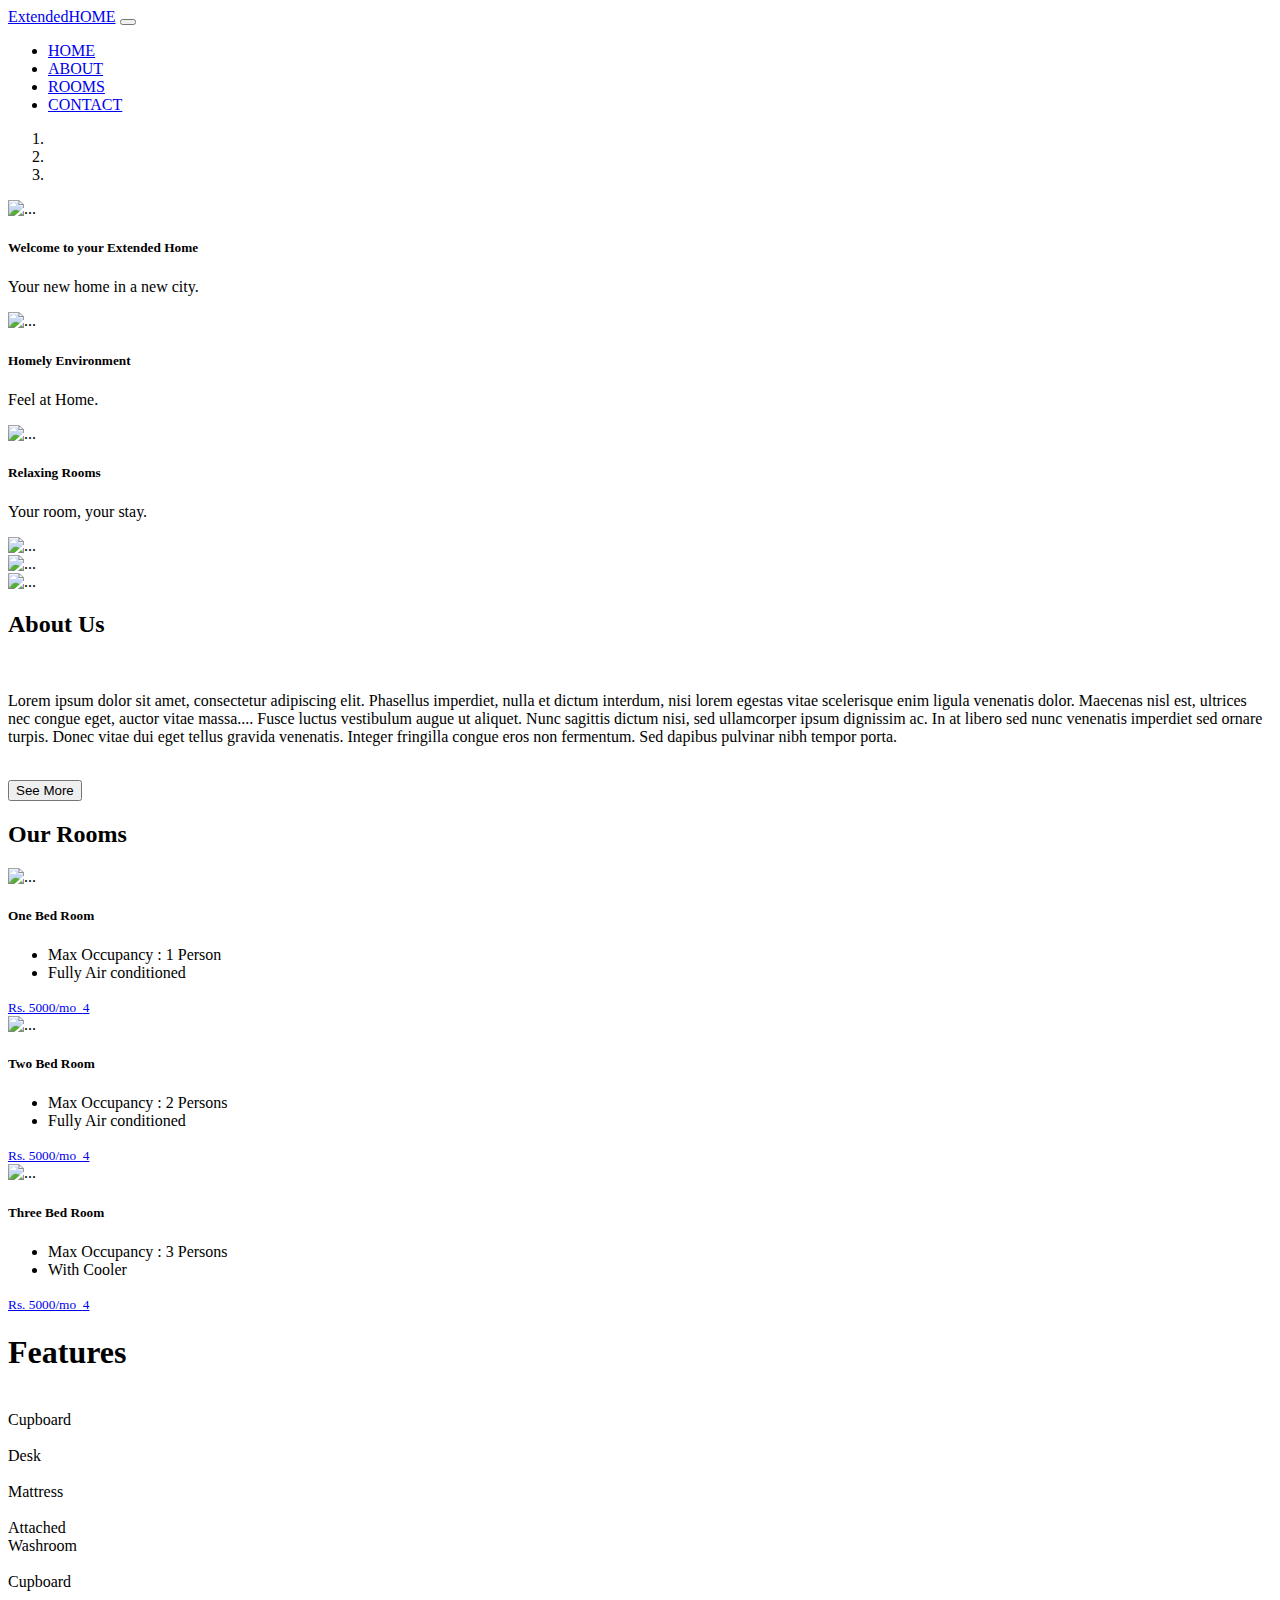
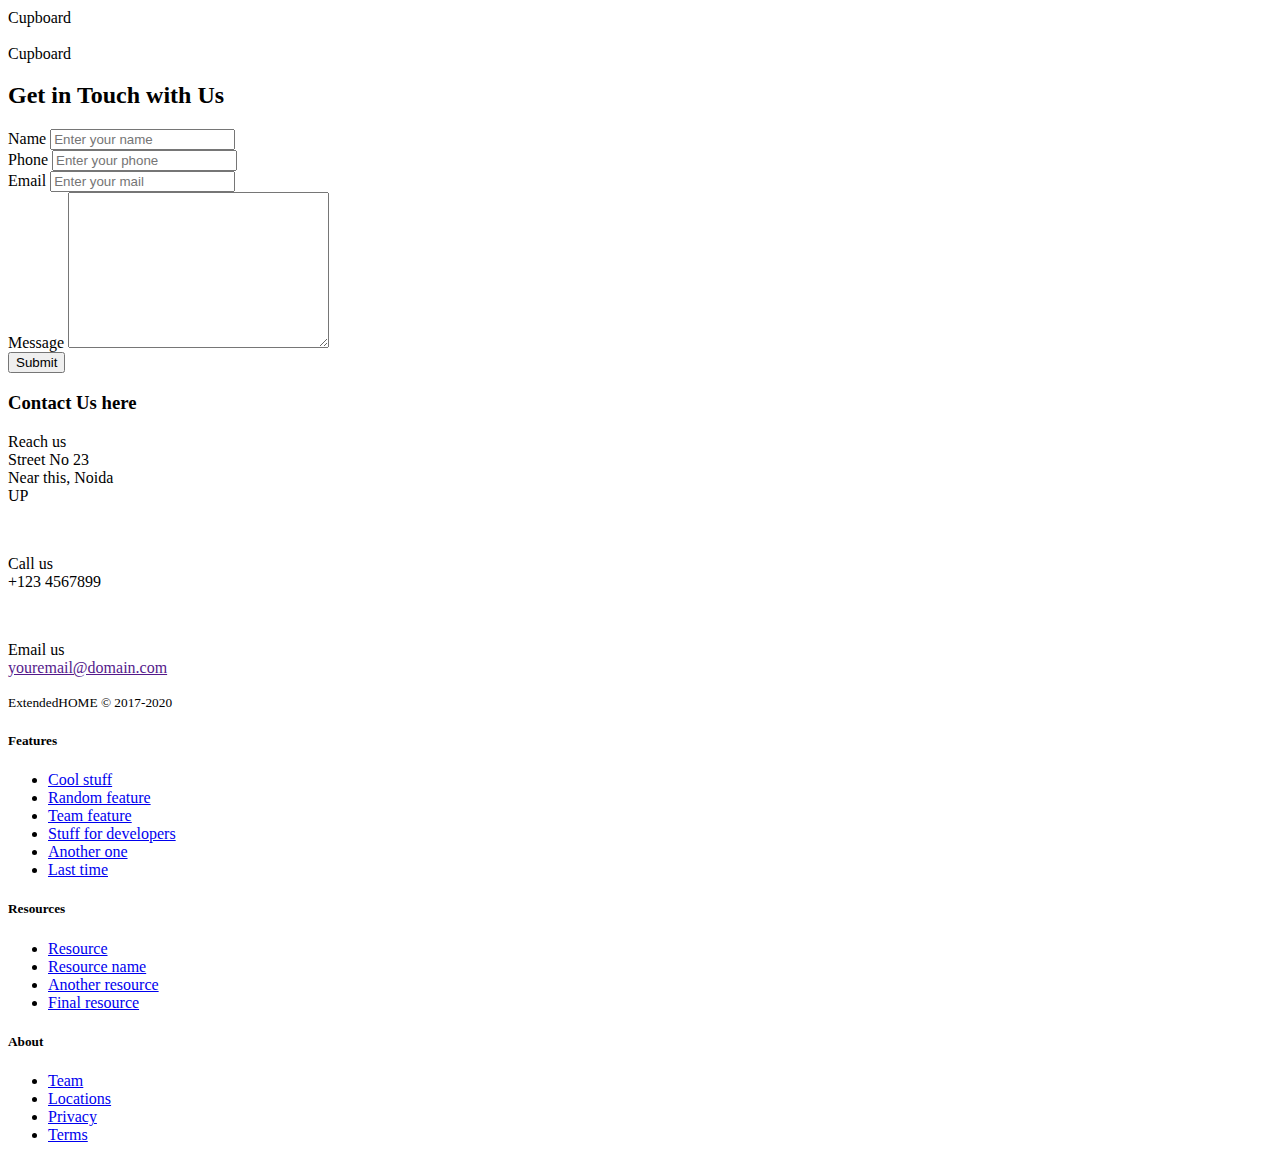
==== commit d795fd1a: "commit index file with animations and responsive" ====
--- a/index.html
+++ b/index.html
@@ -1,5 +1,6 @@
 <!doctype html>
 <html lang="en">
+
 <head>
   <!-- Required meta tags -->
   <meta charset="utf-8">
@@ -15,91 +16,22 @@
   <!-- CSS files -->
   <link rel="stylesheet" href="../PG_Accomodation/css/style.css">
   <link rel="stylesheet" href="../PG_Accomodation/css/responsive.css">
+  <link rel="stylesheet" href="../PG_Accomodation/css/animations.css">
 
   <!-- Font Scripts -->
   <link href="https://fonts.googleapis.com/css2?family=EB+Garamond&display=swap" rel="stylesheet">
   <link href="https://fonts.googleapis.com/css2?family=Dancing+Script:wght@700&display=swap" rel="stylesheet">
   <title>ExtendedHome</title>
 
-  
-  <!-- <style> 
-          
-        .horizontal-scrollable > .row { 
-            overflow-x: auto; 
-            white-space: nowrap; 
-        } 
-          
-        .horizontal-scrollable > .row > .col-xs-4 { 
-            display: inline-block; 
-            float: none; 
-        } 
-        /* Decorations */ 
-          
-        .col-xs-4 { 
-            color: white; 
-            font-size: 24px; 
-            padding-bottom: 20px; 
-            padding-top: 18px; 
-        } 
-          
-        .col-xs-4:nth-child(2n+1) { 
-            background: green; 
-        } 
-          
-        .col-xs-4:nth-child(2n+2) { 
-            background: black; 
-        } 
-    </style>  -->
 </head>
 
 <body>
-  <!-- <header>
-        <div class="header-top">
-          <div class="container">
-            <div class="row clearfix">
-              <div class="col-lg-4 col-md-4 col-sm-12 col-xs-12">
-                <a class="logo" href="index.html">ExtendedHome</a>
-              </div>
-              <div class="col-lg-8 col-md-8 col-sm-12 header-top-widget headerwidget-style2">
-                <div class="header-widget">
-                  <div class="iconbox-widget">
-                    <div class="icon">
-                      <i class="flaticon-mail"></i>
-                    </div>
-                    <div class="box-contenet">
-                      <h5 class="title"><a href="contact.html">Email Us</a></h5>
-                      <p class="sub-title"><a href="contact.html">darbar4@gmail.com</a></p>
-                    </div>
-                  </div>
-                  <div class="iconbox-widget">
-                    <div class="icon">
-                      <i class="fa fa mail"></i>
-                    </div>
-                    <div class="box-contenet">
-                      <h5 class="title"><a href="contact.html">Contact Us</a></h5>
-                      <p class="sub-title"><a href="contact.html"><span class="fw-b">Call:</span> (+91) 986 102 2440</a></p>
-                    </div>
-                  </div>
-                  <div class="iconbox-widget">
-                    <div class="icon">
-                      <i class="flaticon-medical-1"></i>
-                    </div>
-                    <div class="box-contenet">
-                      <h5 class="title"><a href="careers.html">Careers</a></h5>
-                      <p class="sub-title"><a href="careers.html">Work with Us</a></p>
-                    </div>
-                  </div>
-                </div>
-              </div>
-            </div>
-          </div>
-        </div>
-      </header> -->
+ 
   <div class="slider" id="home">
     <div class="menunav">
       <nav class="navbar fixed-top navbar-expand-lg navbar-light">
         <div class="container-fluid">
-          <a class="navbar-brand text-white" href="#home">ExtendedHOME</a>
+          <a class="navbar-brand text-white animated bounce flash" href="#home">ExtendedHOME</a>
           <button class="navbar-toggler" type="button" data-toggle="collapse" data-target="#navbarNavDropdown"
             aria-controls="navbarNavDropdown" aria-expanded="false" aria-label="Toggle navigation">
             <span class="navbar-toggler-icon"></span>
@@ -113,21 +45,12 @@
               <li class="nav-item">
                 <a class="nav-link text-white" href="#about">ABOUT</a>
               </li>
-              <li class="nav-item dropdown">
-                <a class="nav-link dropdown-toggle text-white" href="#room" id="dropdown01" data-toggle="dropdown"
-                  aria-expanded="false">ROOM</a>
-                <ul class="dropdown-menu bg-transparent" aria-labelledby="dropdown01">
-                  <li>
-                    <a class="dropdown-item text-white" href="#room">
-                      <!-- <img src="img/slider/bg2.jpg" alt="" style="height: 30px; width: 50px"> -->
-                      Single Bed</a></li>
-                  <li><a class="dropdown-item text-white" href="#room">Double Bed</a></li>
-                  <li><a class="dropdown-item text-white" href="#room">Triple Bed</a></li>
-                </ul>
+              <li class="nav-item">
+                <a class="nav-link text-white" href="#room">ROOMS</a>
               </li>
-              <li class="nav-item">
+<!--               <li class="nav-item">
                 <a class="nav-link text-white" href="#">GALLERY</a>
-              </li>
+              </li> -->
               <li class="nav-item">
                 <a class="nav-link text-white" href="#contact">CONTACT</a>
               </li>
@@ -137,31 +60,40 @@
 
     </div>
     </nav>
-    <div id="carouselExampleCaptions" class="carousel slide" data-ride="carousel">
+    <div id="carouselExampleCaptions" class="slide-img carousel slide" data-ride="carousel">
       <ol class="carousel-indicators">
         <li data-target="#carouselExampleCaptions" data-slide-to="0" class="active"></li>
         <li data-target="#carouselExampleCaptions" data-slide-to="1"></li>
         <li data-target="#carouselExampleCaptions" data-slide-to="2"></li>
       </ol>
       <div class="carousel-inner">
-        <div class="carousel-item active" data-interval="3000">
+        <div class="carousel-item active" data-interval="10000">
           <img src="../PG_Accomodation/img/slider/bg2.jpg" class="d-block w-100" alt="..." style="height: 100vh;">
-          <div class="carousel-caption d-none d-md-block">
-            <h5>Welcome to your Extended Home</h5>
+          <div class="carousel-caption d-none d-block cap1">
+            <span class="text-wrapper1">
+              <h5 class="slider-text1">Welcome to your Extended Home</h5>
+            </span>
             <p>Your new home in a new city.</p>
           </div>
         </div>
-        <div class="carousel-item" data-interval="3000">
+        <div class="carousel-item" data-interval="10000">
           <img src="../PG_Accomodation/img/slider/bg.jpg" class="d-block w-100" alt="..." style="height: 100vh;">
-          <div class="carousel-caption d-none d-md-block">
-            <h5>Homely Environment</h5>
+          <div class="carousel-caption d-none d-block cap2">
+            <!-- <span class="text-wrapper">
+              <h5 class="slider-text">Welcome to your Extended Home</h5></span>
+              <p>Your new home in a new city.</p> -->
+            <span class="text-wrapper2">
+              <h5 class="slider-text2">Homely Environment</h5>
+            </span>
             <p>Feel at Home.</p>
           </div>
         </div>
-        <div class="carousel-item" data-interval="3000">
+        <div class="carousel-item" data-interval="10000">
           <img src="../PG_Accomodation/img/slider/bg1.jpg" class="d-block w-100" alt="..." style="height: 100vh;">
-          <div class="carousel-caption d-none d-md-block">
-            <h5>Relaxing Rooms</h5>
+          <div class="carousel-caption d-none d-block cap3">
+            <span class="text-wrapper3">
+              <h5 class="slider-text3">Relaxing Rooms</h5>
+            </span>
             <p>Your room, your stay.</p>
           </div>
         </div>
@@ -176,9 +108,10 @@
       </a>
     </div>
   </div>
-
-  <div id="about" style="height:100vh;">
-    <container class="about-info container-fluid d-flex justify-content-center">
+  <!-- <div style="height:10vh;">
+  </div> -->
+  <div id="about" style="height:auto;" class=" mt-5 pt-5">
+    <container class="about-info container container-fluid justify-content-center d-flex mt-5">
       <div class="about-info-video d-inline-block h-75 p-3">
         <div id="carouselExampleControls" class="carousel slide" data-ride="carousel">
           <div class="carousel-inner">
@@ -225,271 +158,119 @@
       </div>
   </div>
 
-  <container class="photolist container-fluid">
-    <!-- <div class="container horizontal-scrollable"> 
-      <div class="row text-center"> 
-          <div class="col-xs-4">1</div> 
-          <div class="col-xs-4">2</div> 
-          <div class="col-xs-4">3</div> 
-          <div class="col-xs-4">4</div> 
-          <div class="col-xs-4">5</div> 
-          <div class="col-xs-4">6</div> 
-          <div class="col-xs-4">7</div> 
-      </div> 
-  </div>  -->
-
-    <!-- <container class="container-fluid d-flex h horizontal-scrollable overflow-x-scroll overflow-hidden">
-    <img src="img/slider/bg.jpg" class="d-block-inline w-50" alt="..." style="height: 40vh; width: 10%;">
-    <img src="img/slider/bg.jpg" class="d-block-inline w-50" alt="..." style="height: 40vh; width: 20%;">
-    <img src="img/slider/bg.jpg" class="d-block-inline w-50" alt="..." style="height: 40vh; width: 20%;">
-    <img src="img/slider/bg.jpg" class="d-block-inline w-50" alt="..." style="height: 40vh; width: 10%;">
-  </container> -->
-
-    <!-- <div id="carouselExampleCaptions" class="carousel slide" data-ride="carousel">
-      <ol class="carousel-indicators">
-        <li data-target="#carouselExampleCaptions" data-slide-to="0" class="active"></li>
-        <li data-target="#carouselExampleCaptions" data-slide-to="1"></li>
-        <li data-target="#carouselExampleCaptions" data-slide-to="2"></li>
-      </ol>
-      <div class="carousel-inner">
-        <div class="carousel-item active">
-          <container class="container-fluid d-flex h">
-            <img src="img/slider/bg.jpg" class="d-block-inline w-50" alt="..." style="height: 40vh; width: 10%;">
-            <img src="img/slider/bg.jpg" class="d-block-inline w-50" alt="..." style="height: 40vh; width: 20%;">
-            <img src="img/slider/bg.jpg" class="d-block-inline w-50" alt="..." style="height: 40vh; width: 20%;">
-            <img src="img/slider/bg.jpg" class="d-block-inline w-50" alt="..." style="height: 40vh; width: 10%;">
-          </container>
-          
-          <div class="carousel-caption d-none d-md-block">
-            <h5>First slide label</h5>
-            <p>Nulla vitae elit libero, a pharetra augue mollis interdum.</p>
-          </div>
-        </div>
-        <div class="carousel-item">
-          <img src="img/slider/bg.jpg" class="d-block-inline w-50" alt="...">
-          <img src="img/slider/bg.jpg" class="d-block-inline w-50" alt="...">
-          <div class="carousel-caption d-none d-md-block">
-            <h5>Second slide label</h5>
-            <p>Lorem ipsum dolor sit amet, consectetur adipiscing elit.</p>
-          </div>
-        </div>
-        <div class="carousel-item">
-          <img src="img/slider/bg.jpg" class="d-block-inline w-50" alt="...">
-          <img src="img/slider/bg.jpg" class="d-block-inline w-50" alt="...">
-          <div class="carousel-caption d-none d-md-block">
-            <h5>Third slide label</h5>
-            <p>Praesent commodo cursus magna, vel scelerisque nisl consectetur.</p>
-          </div>
-        </div>
-      </div>
-      <a class="carousel-control-prev" href="#carouselExampleCaptions" role="button" data-slide="prev">
-        <span class="carousel-control-prev-icon" aria-hidden="true"></span>
-        <span class="sr-only">Previous</span>
-      </a>
-      <a class="carousel-control-next" href="#carouselExampleCaptions" role="button" data-slide="next">
-        <span class="carousel-control-next-icon" aria-hidden="true"></span>
-        <span class="sr-only">Next</span>
-      </a>
-    </div> -->
-
-  </container>
-  </div>
-
-  <div id="room" style="height:auto;">
+  <div id="room" style="height:auto;" class=" mt-5 pt-5">
     <h2 class="heading text-center mt-5">Our Rooms</h2>
-    <container class="room-image d-flex container-fluid justify-content-center mt-5"  style="height: auto;">
-
-      <div class="card-group flex-md-wrap">
-        <div class="card h-auto w-15 m-5">
-          <img src="../PG_Accomodation/img/rooms/one.png" class="card-img-top" alt="..." style="height: 15rem;">
+    <container class="room-image d-flex container-fluid justify-content-center mt-5" style="height: auto;">
+
+      <div class="card-group container">
+        <div class="card h-auto w-15 p-5 m-1">
+          <img src="../PG_Accomodation/img/rooms/one.png" class="card-img-top" on-="grow" alt="..." style="height: 15rem;">
           <div class="card-body">
             <h5 class="card-title">One Bed Room</h5>
             <p class="card-text">
-              <ul class="list-group">
-                <!-- <li class="list-group-item list-group-item-info">A simple info list group item</li> -->
-                <li class="list-group-item list-group-item-light">Max Occupancy : 1 Person</li>
-                <li class="list-group-item list-group-item-light">Fully Air conditioned</li>
-                <!-- <li class="list-group-item list-group-item-light">A simple light list group item</li> -->
-              </ul>
+            <ul class="list-group">
+              <!-- <li class="list-group-item list-group-item-info">A simple info list group item</li> -->
+              <li class="list-group-item list-group-item-light">Max Occupancy : 1 Person</li>
+              <li class="list-group-item list-group-item-light">Fully Air conditioned</li>
+              <!-- <li class="list-group-item list-group-item-light">A simple light list group item</li> -->
+            </ul>
             </p>
           </div>
           <div class="card-footer">
             <small class="text-muted">
-              <span><a href="#contact" class="btn btn-primary mr-5">Rs. 5000/mo &nbsp;<span class="badge bg-dark">4</span></a></span>
-              View More >></small>
-          </div>
-        </div>
-        <div class="card h-auto w-15 m-5">
+              <span><a href="#contact" class="btn btn-primary btn-block mr-5">Rs. 5000/mo &nbsp;<span
+                    class="badge bg-dark">4</span></a></span>
+              <!-- View More >> -->
+            </small>
+          </div>
+        </div>
+        <div class="card h-auto w-15 p-5 m-1">
           <img src="../PG_Accomodation/img/rooms/twobed.jpg" class="card-img-top" alt="..." style="height: 15rem;">
           <div class="card-body">
             <h5 class="card-title">Two Bed Room</h5>
             <p class="card-text">
-              <ul class="list-group">
-                <!-- <li class="list-group-item list-group-item-info">A simple info list group item</li> -->
-                <li class="list-group-item list-group-item-light">Max Occupancy : 2 Persons</li>
-                <li class="list-group-item list-group-item-light">Fully Air conditioned</li>
-                <!-- <li class="list-group-item list-group-item-light">A simple light list group item</li> -->
-              </ul>
+            <ul class="list-group">
+              <!-- <li class="list-group-item list-group-item-info">A simple info list group item</li> -->
+              <li class="list-group-item list-group-item-light">Max Occupancy : 2 Persons</li>
+              <li class="list-group-item list-group-item-light">Fully Air conditioned</li>
+              <!-- <li class="list-group-item list-group-item-light">A simple light list group item</li> -->
+            </ul>
             </p>
           </div>
           <div class="card-footer">
             <small class="text-muted">
-              <span><a href="#contact" class="btn btn-primary mr-5">Rs. 5000/mo &nbsp;<span class="badge bg-dark">4</span></a></span>
-              View More >></small>
-          </div>
-        </div>
-          <div class="card h-auto w-15 m-5">
-            <img src="../PG_Accomodation/img/rooms/four.jpg" class="card-img-top" alt="..." style="height: 15rem;">
-            <div class="card-body">
-              <h5 class="card-title">Three Bed Room</h5>
-              <p class="card-text">
-                <ul class="list-group">
-                  <!-- <li class="list-group-item list-group-item-info">A simple info list group item</li> -->
-                  <li class="list-group-item list-group-item-light">Max Occupancy : 3 Persons</li>
-                  <li class="list-group-item list-group-item-light">With Cooler</li>
-                  <!-- <li class="list-group-item list-group-item-light">A simple light list group item</li> -->
-                </ul>
-              </p>
-            </div>
-            <div class="card-footer">
-              <small class="text-muted">
-                <span><a href="#contact" class="btn btn-primary mr-5">Rs. 5000/mo &nbsp;<span class="badge bg-dark">4</span></a></span>
-                View More >></small>
-            </div>
-         </div>
+              <span><a href="#contact" class="btn btn-primary btn-block mr-5">Rs. 5000/mo &nbsp;<span
+                    class="badge bg-dark">4</span></a></span>
+              </small>
+          </div>
+        </div>
+        <div class="card h-auto w-15 p-5 m-1">
+          <img src="../PG_Accomodation/img/rooms/four.jpg" class="card-img-top" alt="..." style="height: 15rem;">
+          <div class="card-body">
+            <h5 class="card-title">Three Bed Room</h5>
+            <p class="card-text">
+            <ul class="list-group">
+              <!-- <li class="list-group-item list-group-item-info">A simple info list group item</li> -->
+              <li class="list-group-item list-group-item-light">Max Occupancy : 3 Persons</li>
+              <li class="list-group-item list-group-item-light">With Cooler</li>
+              <!-- <li class="list-group-item list-group-item-light">A simple light list group item</li> -->
+            </ul>
+            </p>
+          </div>
+          <div class="card-footer">
+            <small class="text-muted">
+              <span><a href="#contact" class="btn btn-primary btn-block mr-5">Rs. 5000/mo &nbsp;<span
+                    class="badge bg-dark">4</span></a></span>
+              </small>
+          </div>
+        </div>
       </div>
     </container>
 
-    <!-- <container class="room-info container-fluid d-flex justify-content-center mt-5">
-      <div class="room-info-text h-75 d-inline-block p-5">
-        <p class="justify-content">Lorem ipsum dolor sit amet, consectetur adipiscing elit. Phasellus imperdiet, nulla
-          et dictum interdum, nisi
-          lorem egestas vitae scelerisque enim ligula venenatis dolor.
-          Maecenas nisl est, ultrices nec congue eget, auctor vitae massa.
-          Lorem ipsum dolor sit amet consectetur adipisicing elit. Voluptas, ab laudantium magnam reprehenderit amet
-          commodi quisquam earum molestiae accusamus excepturi nisi aperiam laboriosam eaque architecto, illo sapiente
-          aliquam hic ea.
-          <br><br>
-          <button type="button" class="btn btn-outline-info">BOOK</button>
-          <br>
-          <a href="#contact">
-            <p>For more details feel free to contact us..</p>
-          </a>
-
-      </div>
-      <div class="room-info-occupancy d-inline-block h-75 p-3">
-        <h4>Occupancies</h4>
-        <p>Lorem ipsum dolor sit amet, consectetur adipiscing elit. Phasellus imperdiet, nulla et dictum interdum, nisi
-          lorem egestas vitae scelerisque enim ligula venenatis dolor.
-        </p>
-      </div>
-    </container> -->
-    <container class="features m-5">
-      <h1 class="heading p-5">
+    <container id="features" class="features m-5">
+      <h1 class="heading text-center p-5">
         Features
       </h1>
-      <container class="features-image-slider container-fluid d-flex w-100 bg-info p-3">
-        <div id="carouselExampleCaptions" class="carousel slide" data-ride="carousel">
-          <ol class="carousel-indicators">
-            <li data-target="#carouselExampleCaptions" data-slide-to="0" class="active"></li>
-            <li data-target="#carouselExampleCaptions" data-slide-to="1"></li>
-            <!-- <li data-target="#carouselExampleCaptions" data-slide-to="2"></li> -->
-          </ol>
-          <div class="carousel-inner">
-            <div class="carousel-item active" data-interval="2000">
-              <div class="row row-cols-1 row-cols-md-3 g-4">
-                <div class="col">
-                  <div class="card h-auto">
-                    <img src="../PG_Accomodation/img/features/mattress.jpg" class="card-img-top" alt="..."  style="width: 100%;height: 50vh;">
-                    <div class="card-body h-auto">
-                      <h5 class="card-title">Mattress</h5>
-                      <!-- <p class="card-text">This is a wider card with supporting text below as a natural lead-in to additional content. This content is a little bit longer.</p> -->
-                    </div>
-                    <!-- <div class="card-footer">
-                      <small class="text-muted">Last updated 3 mins ago</small>
-                    </div> -->
-                  </div>
-                </div>
-                <div class="col">
-                  <div class="card h-auto">
-                    <img src="../PG_Accomodation/img/features/washroom.jpg" class="card-img-top" alt="..." style="width: 100%;height: 50vh;">
-                    <div class="card-body h-auto">
-                      <h5 class="card-title">Attached Washroom</h5>
-                    </div>
-                  </div>
-                </div>
-                <div class="col">
-                  <div class="card h-auto">
-                    <img src="../PG_Accomodation/img/features/desk.jpg" class="card-img-top" alt="..." style="width: 100%;height: 50vh;">
-                    <div class="card-body h-auto">
-                      <h5 class="card-title">Study Desk</h5>
-                    </div>
-                    <!-- <div class="card-footer">
-                      <small class="text-muted">Last updated 3 mins ago</small>
-                    </div> -->
-                  </div>
-                </div>
-              </div>
-              <!-- <div class="carousel-caption d-none d-md-block">
-                <h5>First slide label</h5>
-                <p>Nulla vitae elit libero, a pharetra augue mollis interdum.</p>
-              </div> -->
-            </div>
-            <div class="carousel-item" data-interval="2000">
-              <div class="row row-cols-1 row-cols-md-3 g-4">
-                <div class="col">
-                  <div class="card h-auto">
-                    <img src="../PG_Accomodation/img/features/cupboard.jpg" class="card-img-top" alt="..." style="width: 100%;height: 50vh;">
-                    <div class="card-body h-auto">
-                      <h5 class="card-title">Cupboard</h5>
-                    </div>
-                  </div>
-                </div>
-                <div class="col">
-                  <div class="card h-auto">
-                    <img src="../PG_Accomodation/img/features/desk.jpg" class="card-img-top" alt="..." style="width: 100%;height: 50vh;">
-                    <div class="card-body h-auto">
-                      <h5 class="card-title">Card title</h5>
-                    </div>
-                    <!-- <div class="card-footer">
-                      <small class="text-muted">Last updated 3 mins ago</small>
-                    </div> -->
-                  </div>
-                </div>
-                <div class="col">
-                  <div class="card h-auto">
-                    <img src="../PG_Accomodation/img/features/mattress.jpg" class="card-img-top" alt="..." style="width: 100%;height: 50vh;">
-                    <div class="card-body h-auto">
-                      <h5 class="card-title">Card title</h5>
-                    </div>
-                    
-                  </div>
-                </div>
-              </div>
-              <!-- <div class="carousel-caption d-none d-md-block">
-                <h5>Second slide label</h5>
-                <p>Lorem ipsum dolor sit amet, consectetur adipiscing elit.</p>
-              </div> -->
-            </div>
-          </div>
-          <a class="carousel-control-prev" href="#carouselExampleCaptions" role="button" data-slide="prev">
-            <span class="carousel-control-prev-icon" aria-hidden="true"></span>
-            <span class="sr-only">Previous</span>
-          </a>
-          <a class="carousel-control-next" href="#carouselExampleCaptions" role="button" data-slide="next">
-            <span class="carousel-control-next-icon" aria-hidden="true"></span>
-            <span class="sr-only">Next</span>
-          </a>
-        </div>
+
+      <container class="gallery container-fluid d-flex">
+        <box class="pic justify-content-center" id="pic" data-toggle="textswitch()">
+          <img src="../PG_Accomodation/img/features/cupboard.jpg" alt="">
+          <div class="text text-white text-center">Cupboard</div>
+          <!-- <div class="hidden-text text-white bg-secondary text-center">Cupboard</div> -->
+        </box>
+        <box class="pic">
+          <img src="../PG_Accomodation/img/features/desk.jpg" alt="">
+          <div class="text text-white text-center">Desk</div>
+        </box>
+        <box class="pic">
+          <img src="../PG_Accomodation/img/features/mattress.jpg" alt="">
+          <div class="text text-white text-center">Mattress</div>
+        </box>
+        <box class="pic">
+          <img src="../PG_Accomodation/img/features/washroom.jpg" alt="">
+          <div class="text text-white text-center">Attached<br>Washroom</div>
+        </box>
+        <box class="pic">
+          <img src="../PG_Accomodation/img/features/cupboard.jpg" alt="">
+          <div class="text text-white text-center">Cupboard</div>
+        </box>
+        <box class="pic">
+          <img src="../PG_Accomodation/img/features/cupboard.jpg" alt="">
+          <div class="text text-white text-center">Cupboard</div>
+        </box>
+        <box class="pic">
+          <img src="../PG_Accomodation/img/features/cupboard.jpg" alt="">
+          <div class="text text-white text-center">Cupboard</div>
+        </box>
       </container>
     </container>
 
   </div>
-<br><br><br>
-  <div id="contact"  style="height:auto;">
+  <!-- <br><br><br> -->
+  <div id="contact" style="height:auto;" class=" mt-5 pt-5">
     <h2 class="heading text-center mt-5">Get in Touch with Us</h2>
-    <container class="contact-info container-fluid d-flex f justify-content-center my-5">
-      <div class="contact-info-cform d-inline-block h-75 p-5 border border-info rounded w-70">
+    <container class="contact-info container container-fluid d-flex f justify-content-center mt-5">
+      <div class="contact-info-cform d-inline-block h-75 p-3 m-2 border border-info rounded">
         <div class="mb-3">
           <label for="formGroupExampleInput" class="form-label">Name</label>
           <input type="text" class="form-control" id="formGroupExampleInput" placeholder="Enter your name">
@@ -504,67 +285,68 @@
         </div>
         <div class="mb-3">
           <label for="formGroupExampleInput4" class="form-label">Message</label>
-          <textarea name="msg"  class="form-control" id="formGroupExampleInput4" cols="30" rows="10"></textarea>
+          <textarea name="msg" class="form-control" id="formGroupExampleInput4" cols="30" rows="10"></textarea>
           <!-- <input type="text" class="form-control" id="formGroupExampleInput4" placeholder="Enter your phone"> -->
         </div>
 
         <button type="button" class="btn btn-info btn-lg btn-block">Submit</button>
       </div>
 
-      <div class="contact-info-box h-75 d-inline-block p-3 bg-info w-25 text-white">
+      <div class="contact-info-box h-75 d-inline-block p-3 m-2 bg-info text-center text-white">
         <h3>Contact Us here</h3>
         <p><span class="font-weight-bold">Reach us</span>
-        <br>
-      <span>Street No 23 <br> Near this, Noida <br> UP</span></p>
+          <br>
+          <span>Street No 23 <br> Near this, Noida <br> UP</span></p>
         <br>
         <p><span class="font-weight-bold">Call us</span>
           <br>
-        <span>+123 4567899</span></p>
-          <br>
+          <span>+123 4567899</span></p>
+        <br>
         <p><span class="font-weight-bold">Email us</span>
           <br>
-        <span><a class="link-light" href="">youremail@domain.com</a></span></p>
-      </div>
-      </container>
+          <span><a class="link-light" href="">youremail@domain.com</a></span></p>
+      </div>
+    </container>
   </div>
 
   <footer class="pt-4 my-md-5 pt-md-5 border-top bg-info">
     <div class="row">
       <div class="col-12 col-md">
         <!-- <img class="mb-2" src="/docs/5.0/assets/brand/bootstrap-solid.svg" alt="" width="24" height="24"> -->
-        <small class="d-block mb-3 text-muted"> ExtendedHOME © 2017-2020</small>
+        <small class="d-block mb-3 text-light"> ExtendedHOME © 2017-2020</small>
       </div>
       <div class="col-6 col-md">
         <h5>Features</h5>
         <ul class="list-unstyled text-small">
-          <li><a class="link-secondary" href="#">Cool stuff</a></li>
-          <li><a class="link-secondary" href="#">Random feature</a></li>
-          <li><a class="link-secondary" href="#">Team feature</a></li>
-          <li><a class="link-secondary" href="#">Stuff for developers</a></li>
-          <li><a class="link-secondary" href="#">Another one</a></li>
-          <li><a class="link-secondary" href="#">Last time</a></li>
+          <li><a class="link-light" href="#">Cool stuff</a></li>
+          <li><a class="link-light" href="#">Random feature</a></li>
+          <li><a class="link-light" href="#">Team feature</a></li>
+          <li><a class="link-light" href="#">Stuff for developers</a></li>
+          <li><a class="link-light" href="#">Another one</a></li>
+          <li><a class="link-light" href="#">Last time</a></li>
         </ul>
       </div>
       <div class="col-6 col-md">
         <h5>Resources</h5>
         <ul class="list-unstyled text-small">
-          <li><a class="link-secondary" href="#">Resource</a></li>
-          <li><a class="link-secondary" href="#">Resource name</a></li>
-          <li><a class="link-secondary" href="#">Another resource</a></li>
-          <li><a class="link-secondary" href="#">Final resource</a></li>
+          <li><a class="link-light" href="#">Resource</a></li>
+          <li><a class="link-light" href="#">Resource name</a></li>
+          <li><a class="link-light" href="#">Another resource</a></li>
+          <li><a class="link-light" href="#">Final resource</a></li>
         </ul>
       </div>
       <div class="col-6 col-md">
         <h5>About</h5>
         <ul class="list-unstyled text-small">
-          <li><a class="link-secondary" href="#">Team</a></li>
-          <li><a class="link-secondary" href="#">Locations</a></li>
-          <li><a class="link-secondary" href="#">Privacy</a></li>
-          <li><a class="link-secondary" href="#">Terms</a></li>
+          <li><a class="link-light" href="#">Team</a></li>
+          <li><a class="link-light" href="#">Locations</a></li>
+          <li><a class="link-light" href="#">Privacy</a></li>
+          <li><a class="link-light" href="#">Terms</a></li>
         </ul>
       </div>
     </div>
   </footer>
+
 
   <!-- Optional JavaScript -->
   <!-- Popper.js first, then Bootstrap JS -->
@@ -610,6 +392,72 @@
       }
     }
   </script>
+  <script src="https://cdnjs.cloudflare.com/ajax/libs/animejs/2.0.2/anime.min.js"></script>
+  <!-- <script src="js/carousel-animations.js"></script> -->
+  <script>
+    var slidertext1 = document.querySelector('.text-wrapper1 .slider-text1');
+    slidertext1.innerHTML = slidertext1.textContent.replace(/\S/g, "<span class='slider-text1'>$&</span>");
+
+    anime.timeline({ loop: true })
+      .add({
+        targets: '.text-wrapper1 .slider-text1',
+        scale: [0, 1],
+        duration: 2000,
+        elasticity: 500,
+        delay: (el, i) => 45 * (i + 1)
+      }).add({
+        targets: '.cap1 h5',
+        opacity: 0,
+        duration: 1500,
+        easing: "easeOutExpo",
+        delay: 1000
+      });
+  </script>
+  <script>
+    var slidertext2 = document.querySelector('.text-wrapper2 .slider-text2');
+    slidertext2.innerHTML = slidertext2.textContent.replace(/\S/g, "<span class='slider-text2'>$&</span>");
+
+anime.timeline({loop:true})
+  .add({
+    targets: '.text-wrapper2 .slider-text2',
+    translateY: ["1.1em", 0],
+    translateX: ["0.55em", 0],
+    translateZ: 0,
+    rotateZ: [180, 0],
+    duration: 2000,
+    easing: "easeOutExpo",
+    delay: (el, i) => 50 * i
+  }).add({
+    targets: '.cap2 h5',
+    opacity: 0,
+    duration: 1500,
+    easing: "easeOutExpo",
+    delay: 1000
+  });
+  </script>
+  <script>
+    var slidertext3 = document.querySelector('.text-wrapper3 .slider-text3');
+    slidertext3.innerHTML = slidertext3.textContent.replace(/\S/g, "<span class='slider-text3'>$&</span>");
+
+anime.timeline({loop: true})
+  .add({
+    targets: '.text-wrapper3 .slider-text3',
+    translateY: [100,0],
+    translateZ: 0,
+    opacity: [0,1],
+    easing: "easeOutExpo",
+    duration: 2000,
+    delay: (el, i) => 300 + 30 * i
+  }).add({
+    targets: '.cap3 h5',
+    translateY: [0,-100],
+    opacity: [1,0],
+    easing: "easeInExpo",
+    duration: 1500,
+    delay: (el, i) => 100 + 30 * i
+  });
+  </script>
 </body>
 
 </html>
+
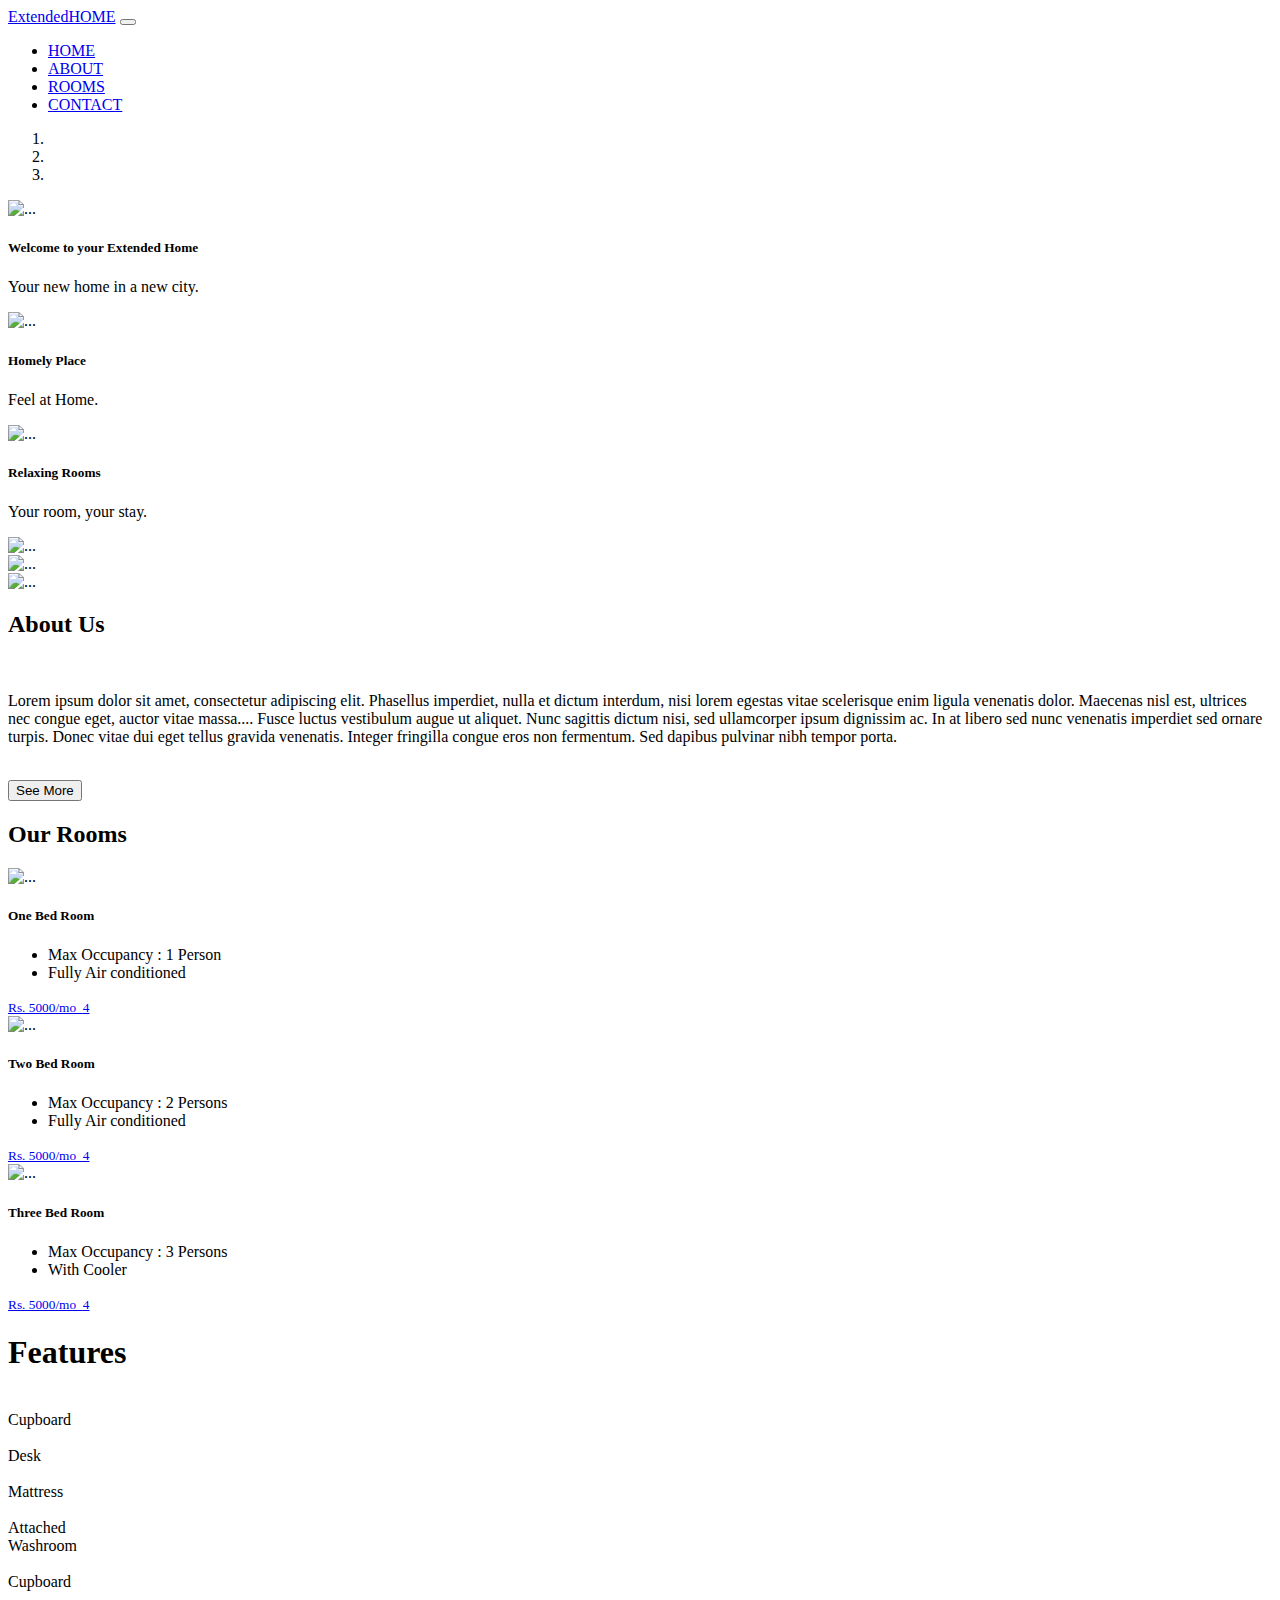
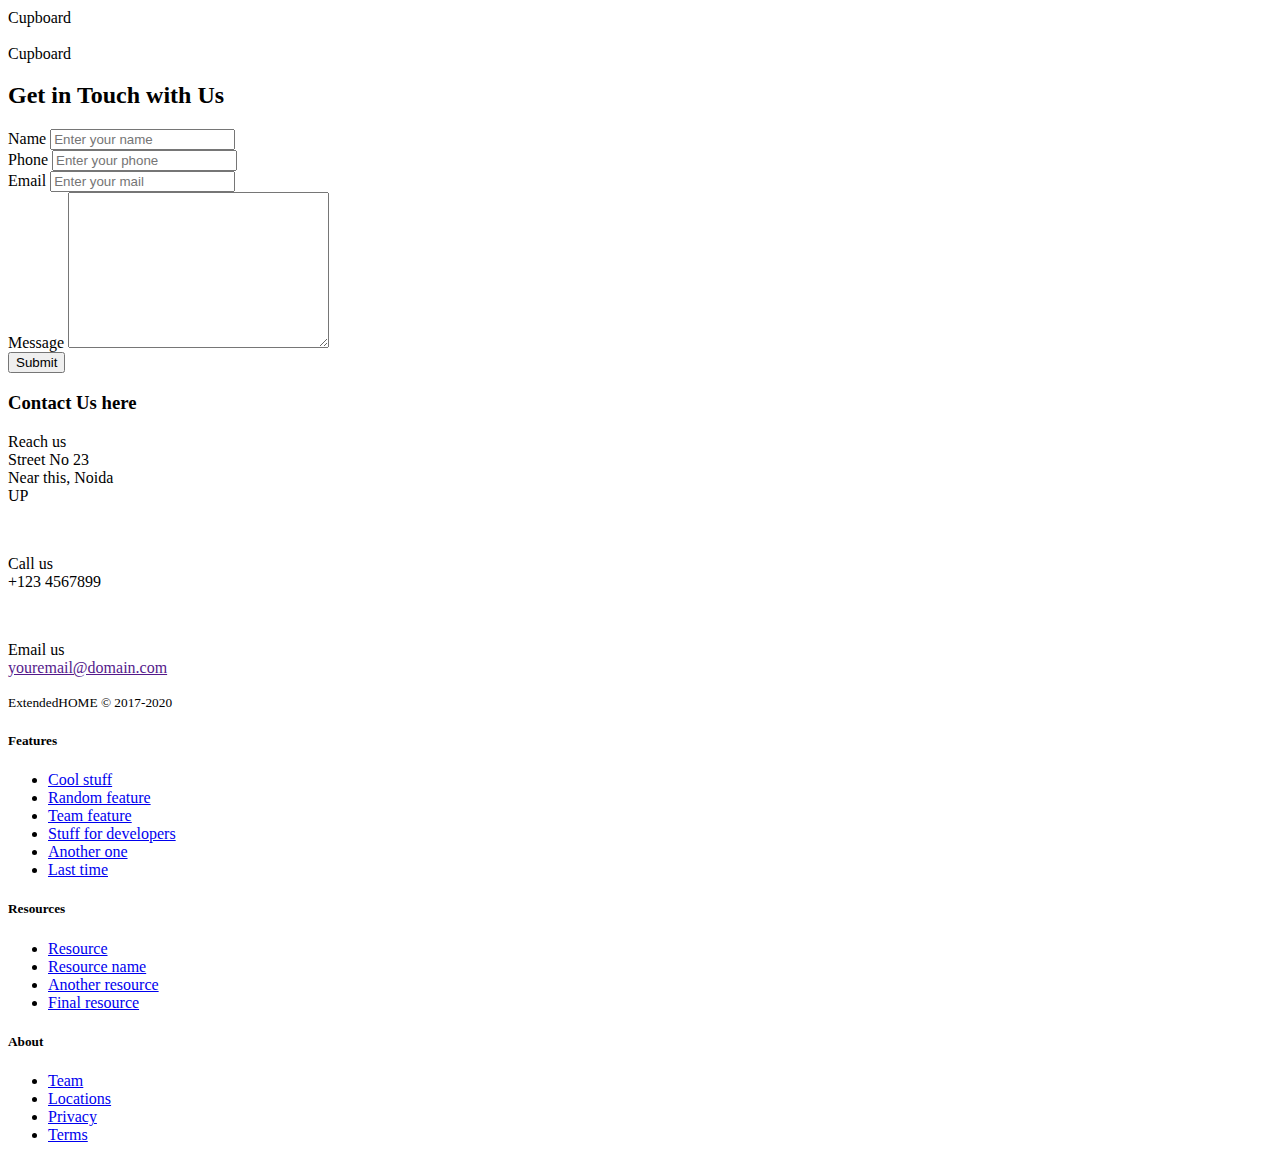
==== commit beb935fc: "Update index.html" ====
--- a/index.html
+++ b/index.html
@@ -83,7 +83,7 @@
               <h5 class="slider-text">Welcome to your Extended Home</h5></span>
               <p>Your new home in a new city.</p> -->
             <span class="text-wrapper2">
-              <h5 class="slider-text2">Homely Environment</h5>
+              <h5 class="slider-text2">Homely Place</h5>
             </span>
             <p>Feel at Home.</p>
           </div>
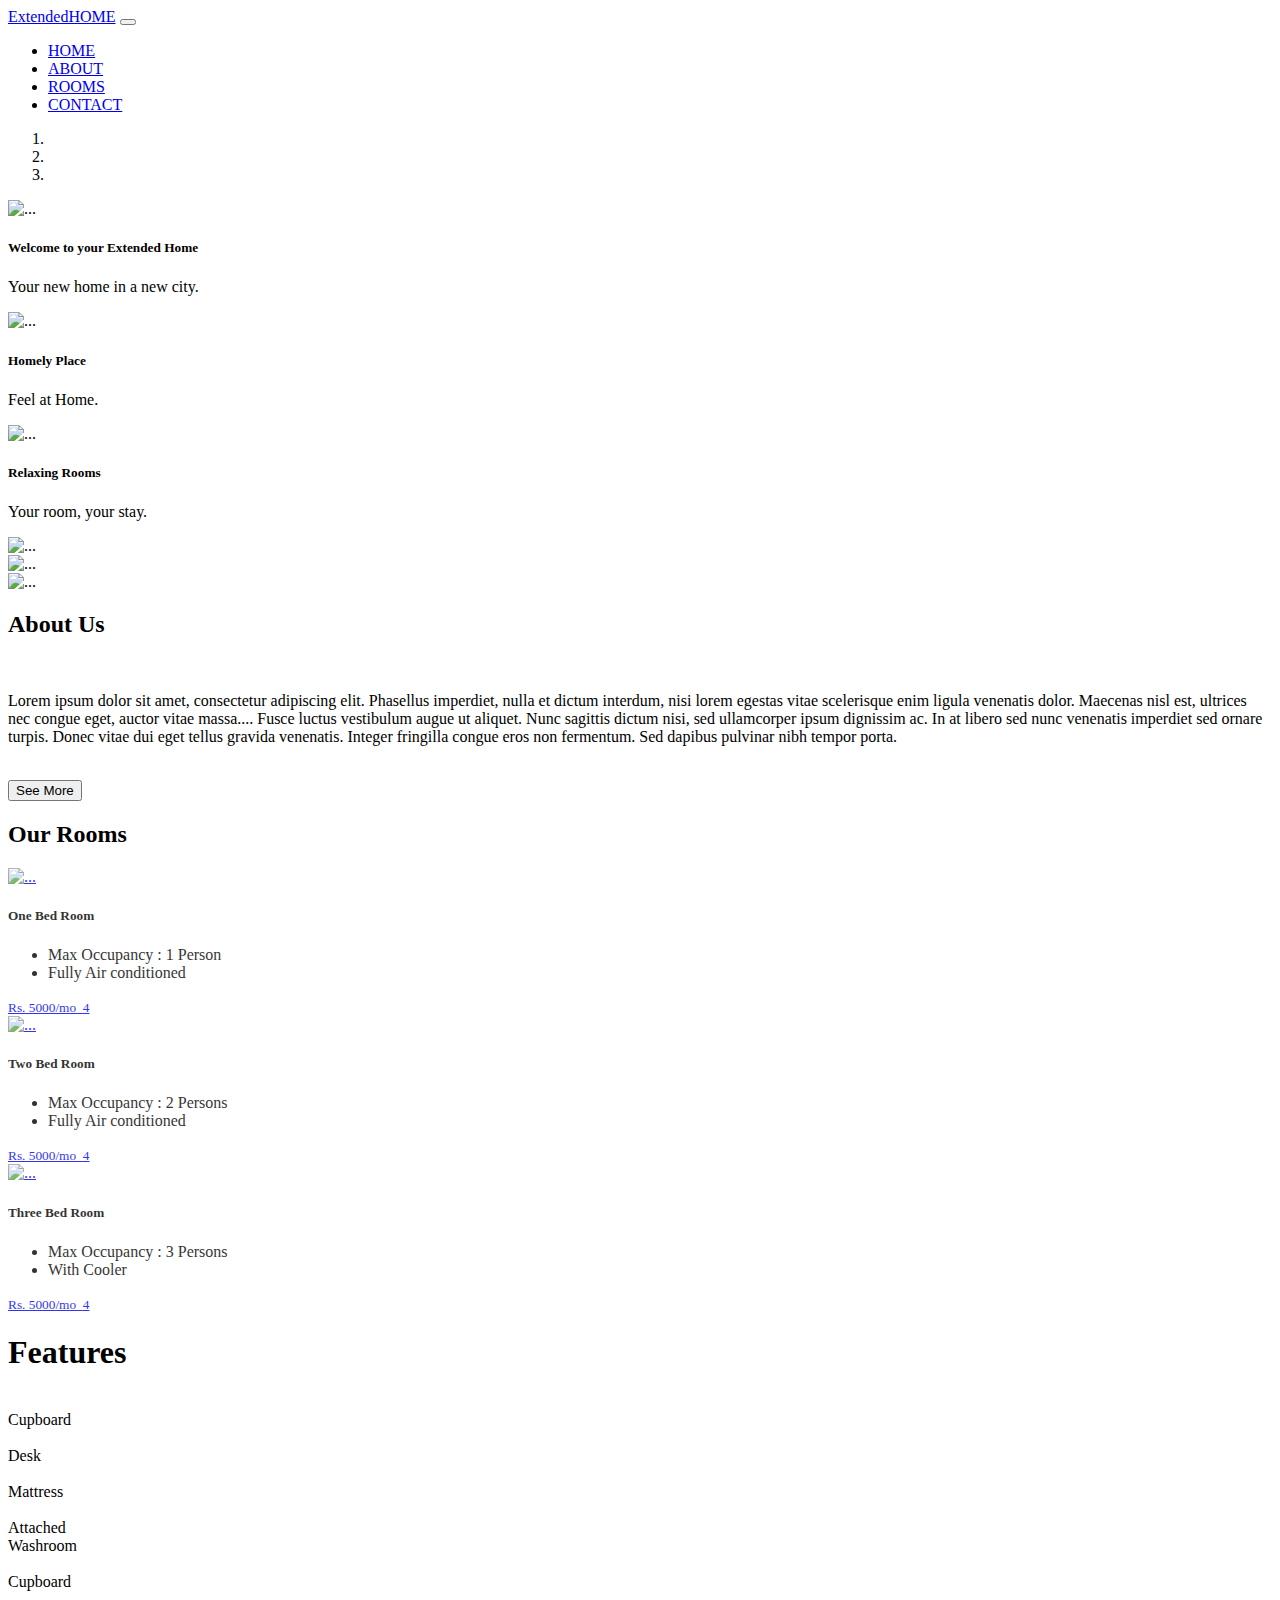
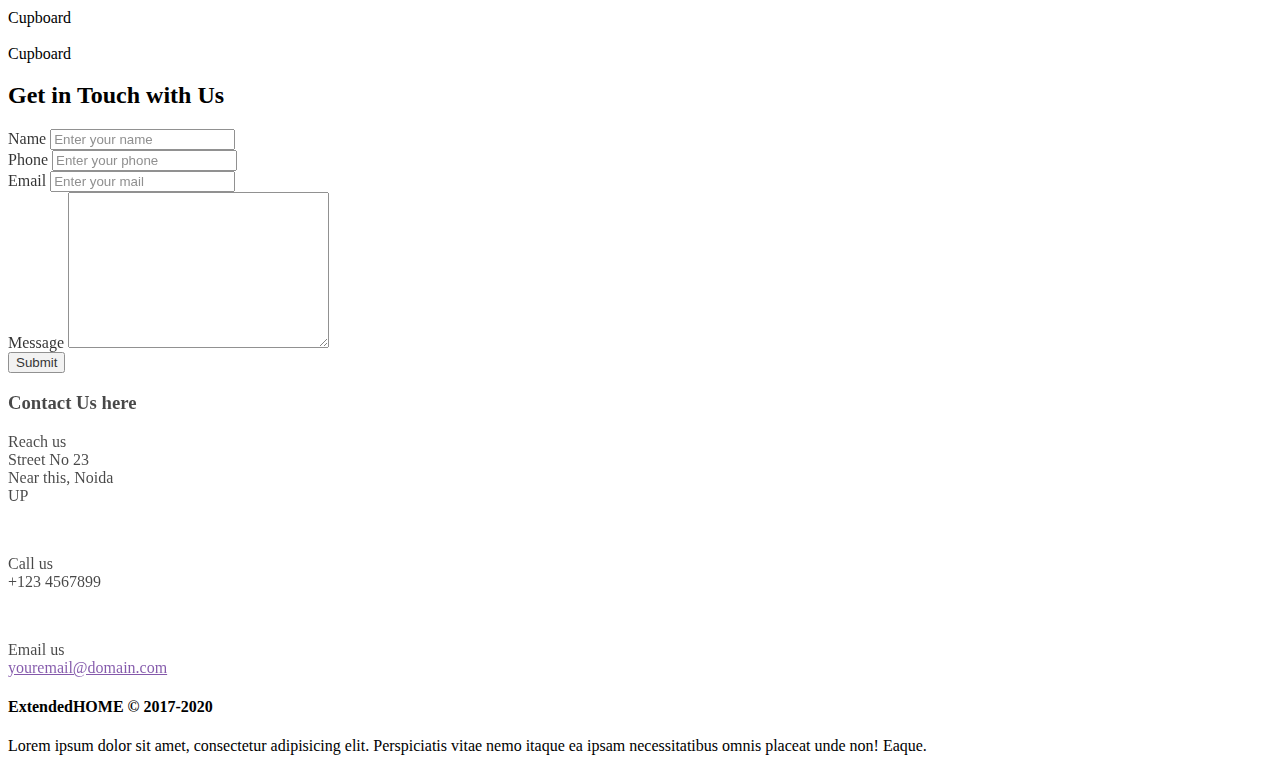
==== commit dd199d66: "Update index.html" ====
--- a/index.html
+++ b/index.html
@@ -23,10 +23,11 @@
   <link href="https://fonts.googleapis.com/css2?family=Dancing+Script:wght@700&display=swap" rel="stylesheet">
   <title>ExtendedHome</title>
 
+
 </head>
 
 <body>
- 
+
   <div class="slider" id="home">
     <div class="menunav">
       <nav class="navbar fixed-top navbar-expand-lg navbar-light">
@@ -48,9 +49,6 @@
               <li class="nav-item">
                 <a class="nav-link text-white" href="#room">ROOMS</a>
               </li>
-<!--               <li class="nav-item">
-                <a class="nav-link text-white" href="#">GALLERY</a>
-              </li> -->
               <li class="nav-item">
                 <a class="nav-link text-white" href="#contact">CONTACT</a>
               </li>
@@ -112,7 +110,7 @@
   </div> -->
   <div id="about" style="height:auto;" class=" mt-5 pt-5">
     <container class="about-info container container-fluid justify-content-center d-flex mt-5">
-      <div class="about-info-video d-inline-block h-75 p-3">
+      <div class="about-info-video d-inline-block h-50 p-3">
         <div id="carouselExampleControls" class="carousel slide" data-ride="carousel">
           <div class="carousel-inner">
             <div class="carousel-item active">
@@ -157,14 +155,20 @@
         <button type="button" onclick="seeMore()" id="seeMore" class="btn btn-outline-info">See More</button>
       </div>
   </div>
+  </div>
+
+  <!-- <div style="height:10vh;">
+  </div> -->
 
   <div id="room" style="height:auto;" class=" mt-5 pt-5">
     <h2 class="heading text-center mt-5">Our Rooms</h2>
     <container class="room-image d-flex container-fluid justify-content-center mt-5" style="height: auto;">
 
-      <div class="card-group container">
+      <div class="card-group container"
+        style="background: url('../PG_Accomodation/img/rooms/one.png') center no-repeat;background-size: cover; opacity: 0.8;">
         <div class="card h-auto w-15 p-5 m-1">
-          <img src="../PG_Accomodation/img/rooms/one.png" class="card-img-top" on-="grow" alt="..." style="height: 15rem;">
+          <a href="room1.html"><img src="../PG_Accomodation/img/rooms/one.png" class="card-img-top" on-="grow" alt="..."
+              style="height: 15rem;"></a>
           <div class="card-body">
             <h5 class="card-title">One Bed Room</h5>
             <p class="card-text">
@@ -178,15 +182,16 @@
           </div>
           <div class="card-footer">
             <small class="text-muted">
-              <span><a href="#contact" class="btn btn-primary btn-block mr-5">Rs. 5000/mo &nbsp;<span
+              <span><a href="../PG_Accomodation/room1.html" class="btn btn-primary btn-block mr-5">Rs. 5000/mo &nbsp;<span
                     class="badge bg-dark">4</span></a></span>
               <!-- View More >> -->
             </small>
           </div>
         </div>
         <div class="card h-auto w-15 p-5 m-1">
-          <img src="../PG_Accomodation/img/rooms/twobed.jpg" class="card-img-top" alt="..." style="height: 15rem;">
-          <div class="card-body">
+          <a href="room2.html"><img src="../PG_Accomodation/img/rooms/twobed.jpg" class="card-img-top" alt="..." style="height: 15rem;">
+          </a> 
+            <div class="card-body">
             <h5 class="card-title">Two Bed Room</h5>
             <p class="card-text">
             <ul class="list-group">
@@ -199,14 +204,15 @@
           </div>
           <div class="card-footer">
             <small class="text-muted">
-              <span><a href="#contact" class="btn btn-primary btn-block mr-5">Rs. 5000/mo &nbsp;<span
+              <span><a href="../PG_Accomodation/room2.html" class="btn btn-primary btn-block mr-5">Rs. 5000/mo &nbsp;<span
                     class="badge bg-dark">4</span></a></span>
-              </small>
+            </small>
           </div>
         </div>
         <div class="card h-auto w-15 p-5 m-1">
-          <img src="../PG_Accomodation/img/rooms/four.jpg" class="card-img-top" alt="..." style="height: 15rem;">
-          <div class="card-body">
+          <a href="room3.html"><img src="../PG_Accomodation/img/rooms/four.jpg" class="card-img-top" alt="..." style="height: 15rem;">
+          </a> 
+            <div class="card-body">
             <h5 class="card-title">Three Bed Room</h5>
             <p class="card-text">
             <ul class="list-group">
@@ -219,14 +225,13 @@
           </div>
           <div class="card-footer">
             <small class="text-muted">
-              <span><a href="#contact" class="btn btn-primary btn-block mr-5">Rs. 5000/mo &nbsp;<span
+              <span><a href="../PG_Accomodation/room3.html" class="btn btn-primary btn-block mr-5">Rs. 5000/mo &nbsp;<span
                     class="badge bg-dark">4</span></a></span>
-              </small>
+            </small>
           </div>
         </div>
       </div>
     </container>
-
     <container id="features" class="features m-5">
       <h1 class="heading text-center p-5">
         Features
@@ -269,8 +274,10 @@
   <!-- <br><br><br> -->
   <div id="contact" style="height:auto;" class=" mt-5 pt-5">
     <h2 class="heading text-center mt-5">Get in Touch with Us</h2>
-    <container class="contact-info container container-fluid d-flex f justify-content-center mt-5">
-      <div class="contact-info-cform d-inline-block h-75 p-3 m-2 border border-info rounded">
+    <container class="contact-info container container-fluid d-flex f justify-content-center mt-5"
+      style=" background: url('img/contact.jpg') center no-repeat;background-size: cover; opacity: 0.9;">
+      <div class="contact-info-cform d-inline-block h-75 p-3 m-2 border border-info rounded bg-light"
+        style="opacity: 0.9;">
         <div class="mb-3">
           <label for="formGroupExampleInput" class="form-label">Name</label>
           <input type="text" class="form-control" id="formGroupExampleInput" placeholder="Enter your name">
@@ -292,7 +299,7 @@
         <button type="button" class="btn btn-info btn-lg btn-block">Submit</button>
       </div>
 
-      <div class="contact-info-box h-75 d-inline-block p-3 m-2 bg-info text-center text-white">
+      <div class="contact-info-box h-75 d-inline-block p-3 m-2 bg-info text-center text-white" style="opacity: 0.8;">
         <h3>Contact Us here</h3>
         <p><span class="font-weight-bold">Reach us</span>
           <br>
@@ -309,41 +316,12 @@
     </container>
   </div>
 
-  <footer class="pt-4 my-md-5 pt-md-5 border-top bg-info">
-    <div class="row">
-      <div class="col-12 col-md">
-        <!-- <img class="mb-2" src="/docs/5.0/assets/brand/bootstrap-solid.svg" alt="" width="24" height="24"> -->
-        <small class="d-block mb-3 text-light"> ExtendedHOME © 2017-2020</small>
-      </div>
-      <div class="col-6 col-md">
-        <h5>Features</h5>
-        <ul class="list-unstyled text-small">
-          <li><a class="link-light" href="#">Cool stuff</a></li>
-          <li><a class="link-light" href="#">Random feature</a></li>
-          <li><a class="link-light" href="#">Team feature</a></li>
-          <li><a class="link-light" href="#">Stuff for developers</a></li>
-          <li><a class="link-light" href="#">Another one</a></li>
-          <li><a class="link-light" href="#">Last time</a></li>
-        </ul>
-      </div>
-      <div class="col-6 col-md">
-        <h5>Resources</h5>
-        <ul class="list-unstyled text-small">
-          <li><a class="link-light" href="#">Resource</a></li>
-          <li><a class="link-light" href="#">Resource name</a></li>
-          <li><a class="link-light" href="#">Another resource</a></li>
-          <li><a class="link-light" href="#">Final resource</a></li>
-        </ul>
-      </div>
-      <div class="col-6 col-md">
-        <h5>About</h5>
-        <ul class="list-unstyled text-small">
-          <li><a class="link-light" href="#">Team</a></li>
-          <li><a class="link-light" href="#">Locations</a></li>
-          <li><a class="link-light" href="#">Privacy</a></li>
-          <li><a class="link-light" href="#">Terms</a></li>
-        </ul>
-      </div>
+  <footer class="pt-4 px-4 mt-md-5 pt-md-5 border-top bg-info">
+    <div class="row d-flex align-content-center">
+      <h4 class="text-center mb-4 text-light"> ExtendedHOME © 2017-2020</h4>
+      <p class="text-light text-center">Lorem ipsum dolor sit amet, consectetur adipisicing elit. Perspiciatis vitae
+        nemo itaque ea ipsam necessitatibus omnis placeat unde non! Eaque.</p>
+ 
     </div>
   </footer>
 
@@ -392,6 +370,7 @@
       }
     }
   </script>
+
   <script src="https://cdnjs.cloudflare.com/ajax/libs/animejs/2.0.2/anime.min.js"></script>
   <!-- <script src="js/carousel-animations.js"></script> -->
   <script>
@@ -417,47 +396,46 @@
     var slidertext2 = document.querySelector('.text-wrapper2 .slider-text2');
     slidertext2.innerHTML = slidertext2.textContent.replace(/\S/g, "<span class='slider-text2'>$&</span>");
 
-anime.timeline({loop:true})
-  .add({
-    targets: '.text-wrapper2 .slider-text2',
-    translateY: ["1.1em", 0],
-    translateX: ["0.55em", 0],
-    translateZ: 0,
-    rotateZ: [180, 0],
-    duration: 2000,
-    easing: "easeOutExpo",
-    delay: (el, i) => 50 * i
-  }).add({
-    targets: '.cap2 h5',
-    opacity: 0,
-    duration: 1500,
-    easing: "easeOutExpo",
-    delay: 1000
-  });
+    anime.timeline({ loop: true })
+      .add({
+        targets: '.text-wrapper2 .slider-text2',
+        translateY: ["1.1em", 0],
+        translateX: ["0.55em", 0],
+        translateZ: 0,
+        rotateZ: [180, 0],
+        duration: 2000,
+        easing: "easeOutExpo",
+        delay: (el, i) => 50 * i
+      }).add({
+        targets: '.cap2 h5',
+        opacity: 0,
+        duration: 1500,
+        easing: "easeOutExpo",
+        delay: 1000
+      });
   </script>
   <script>
     var slidertext3 = document.querySelector('.text-wrapper3 .slider-text3');
     slidertext3.innerHTML = slidertext3.textContent.replace(/\S/g, "<span class='slider-text3'>$&</span>");
 
-anime.timeline({loop: true})
-  .add({
-    targets: '.text-wrapper3 .slider-text3',
-    translateY: [100,0],
-    translateZ: 0,
-    opacity: [0,1],
-    easing: "easeOutExpo",
-    duration: 2000,
-    delay: (el, i) => 300 + 30 * i
-  }).add({
-    targets: '.cap3 h5',
-    translateY: [0,-100],
-    opacity: [1,0],
-    easing: "easeInExpo",
-    duration: 1500,
-    delay: (el, i) => 100 + 30 * i
-  });
+    anime.timeline({ loop: true })
+      .add({
+        targets: '.text-wrapper3 .slider-text3',
+        translateY: [100, 0],
+        translateZ: 0,
+        opacity: [0, 1],
+        easing: "easeOutExpo",
+        duration: 2000,
+        delay: (el, i) => 300 + 30 * i
+      }).add({
+        targets: '.cap3 h5',
+        translateY: [0, -100],
+        opacity: [1, 0],
+        easing: "easeInExpo",
+        duration: 1500,
+        delay: (el, i) => 100 + 30 * i
+      });
   </script>
 </body>
 
 </html>
-
